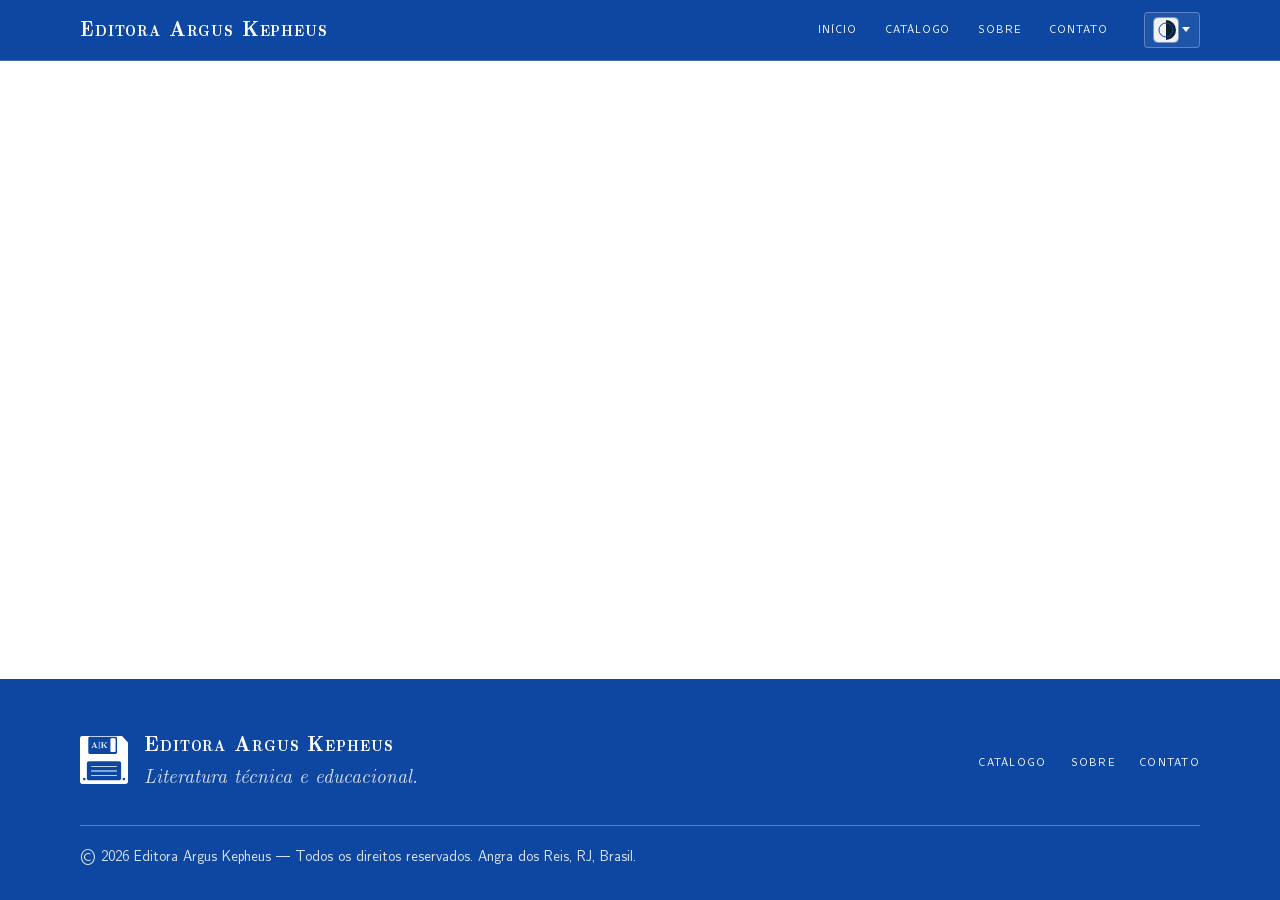
==== index.html @ 398a3d9f "deploy: Argus-Kepheus/Press@363796b1de26382252e4a324aa58e0ba7912597e" ====
<!DOCTYPE html>
<html lang="pt-BR"> <!-- Updated dynamically at runtime -->
    <head>
        <meta charset="UTF-8">
        <meta name="viewport" content="width=device-width, initial-scale=1.0, viewport-fit=cover">
        <title>Argus Kepheus — Editora</title> <!-- Replaced dynamically at runtime -->

        <!-- Favicon: registered logo (blue variant) plus raster icons for iOS/PWA -->
        <link rel="icon" type="image/svg+xml" href="images/logo/argus-kepheus-custom.svg">
        <link rel="apple-touch-icon" href="images/icons/apple-touch-icon.png">

        <!-- PWA manifest ("Add to Home Screen") -->
        <link rel="manifest" href="manifest.json">
        <meta name="theme-color" content="#0d47a1">

        <!-- Page styles -->
        <link rel="stylesheet" href="assets/style-RNMQGKUJ.css">

        <!-- SEO metadata -->
        <meta name="description" content="Editora Argus Kepheus: literatura técnica e editorial multidomínio."> <!-- Extended dynamically at runtime -->
        <meta property="og:title" content="Argus Kepheus — Editora"> <!-- Social sharing title -->
        <meta property="og:description" content="Conheça a Editora Argus Kepheus e seu catálogo."> <!-- Extended dynamically at runtime -->
        <meta property="og:type" content="website">
        <meta property="og:url" content="https://www.arguskepheus.com.br/">
        <link rel="canonical" href="https://www.arguskepheus.com.br/"> <!-- Updated dynamically at runtime -->
        <meta http-equiv="Content-Security-Policy" content="default-src 'self'; script-src 'self'; style-src 'self'; img-src 'self' data:; connect-src 'self'; worker-src 'self'; base-uri 'self'; object-src 'none';">
    </head>

    <body id="top">
        <a href="#main-content" class="skip-link" data-i18n="aria.skipToContent">Pular para o conteúdo</a>

        <!-- Dynamic header mount point -->
        <div id="header-placeholder"></div>

        <!-- Main page content -->
        <main class="content" id="main-content">
            <!-- Loading indicator -->
            <div class="loading" id="loading-indicator" data-i18n="ui.loading">Loading...</div>
        </main>

        <!-- Dynamic footer mount point -->
        <div id="footer-placeholder"></div>

        <!-- Component bootstrap -->
        <script type="module" src="assets/app-AHIV7DQA.js"></script>

        <!-- Main module script -->
        <script type="module" src="assets/app-DAOIRHNA.js"></script>
    </body>
</html>
---- assets/style-RNMQGKUJ.css ----
@font-face{font-family:"AK Serif";src:url("./fonts/ak-serif-regular-latin-QQMLFXBS.woff2") format("woff2");font-weight:400;font-style:normal;font-display:swap;unicode-range:U+0000-017F,U+0192,U+0218-021B,U+02BB-02BC,U+02C6,U+02DA,U+02DC,U+2000-206F,U+20AC,U+2122,U+2190-2193,U+2212,U+2215}@font-face{font-family:"AK Serif";src:url("./fonts/ak-serif-italic-latin-J3IQ5EN5.woff2") format("woff2");font-weight:400;font-style:italic;font-display:swap;unicode-range:U+0000-017F,U+0192,U+0218-021B,U+02BB-02BC,U+02C6,U+02DA,U+02DC,U+2000-206F,U+20AC,U+2122,U+2190-2193,U+2212,U+2215}@font-face{font-family:"AK Serif";src:url("./fonts/ak-serif-bold-latin-FSRUMDVN.woff2") format("woff2");font-weight:700;font-style:normal;font-display:swap;unicode-range:U+0000-017F,U+0192,U+0218-021B,U+02BB-02BC,U+02C6,U+02DA,U+02DC,U+2000-206F,U+20AC,U+2122,U+2190-2193,U+2212,U+2215}@font-face{font-family:"AK Serif";src:url("./fonts/ak-serif-regular-cyrillic-6IJMGDPD.woff2") format("woff2");font-weight:400;font-style:normal;font-display:swap;unicode-range:U+0400-045F,U+0490-0491,U+04B0-04B1,U+2116}@font-face{font-family:"AK Serif";src:url("./fonts/ak-serif-italic-cyrillic-FEYLFIZD.woff2") format("woff2");font-weight:400;font-style:italic;font-display:swap;unicode-range:U+0400-045F,U+0490-0491,U+04B0-04B1,U+2116}@font-face{font-family:"AK Serif";src:url("./fonts/ak-serif-bold-cyrillic-PW3BB5UE.woff2") format("woff2");font-weight:700;font-style:normal;font-display:swap;unicode-range:U+0400-045F,U+0490-0491,U+04B0-04B1,U+2116}@font-face{font-family:AK Sans;src:url("./fonts/ak-sans-regular-latin-7YNH2YFG.woff2") format("woff2");font-weight:400;font-style:normal;font-display:swap;unicode-range:U+0000-017F,U+0192,U+0218-021B,U+02BB-02BC,U+02C6,U+02DA,U+02DC,U+2000-206F,U+20AC,U+2122,U+2190-2193,U+2212,U+2215}@font-face{font-family:AK Sans;src:url("./fonts/ak-sans-bold-latin-XYQLF2LA.woff2") format("woff2");font-weight:700;font-style:normal;font-display:swap;unicode-range:U+0000-017F,U+0192,U+0218-021B,U+02BB-02BC,U+02C6,U+02DA,U+02DC,U+2000-206F,U+20AC,U+2122,U+2190-2193,U+2212,U+2215}@font-face{font-family:AK Sans;src:url("./fonts/ak-sans-regular-cyrillic-YHYHMRT5.woff2") format("woff2");font-weight:400;font-style:normal;font-display:swap;unicode-range:U+0400-045F,U+0490-0491,U+04B0-04B1,U+2116}@font-face{font-family:AK Sans;src:url("./fonts/ak-sans-bold-cyrillic-6ENB52MI.woff2") format("woff2");font-weight:700;font-style:normal;font-display:swap;unicode-range:U+0400-045F,U+0490-0491,U+04B0-04B1,U+2116}@font-face{font-family:"AK Serif";src:url("./fonts/ak-hebrew-regular-DSQHPUNE.woff2") format("woff2");font-weight:400;font-style:normal;font-display:swap;unicode-range:U+0590-05FF,U+200C-2010,U+20AA,U+25CC,U+FB1D-FB4F}@font-face{font-family:"AK Serif";src:url("./fonts/ak-hebrew-bold-33ZOLTG5.woff2") format("woff2");font-weight:700;font-style:normal;font-display:swap;unicode-range:U+0590-05FF,U+200C-2010,U+20AA,U+25CC,U+FB1D-FB4F}@font-face{font-family:AK Sans;src:url("./fonts/ak-hebrew-regular-DSQHPUNE.woff2") format("woff2");font-weight:400;font-style:normal;font-display:swap;unicode-range:U+0590-05FF,U+200C-2010,U+20AA,U+25CC,U+FB1D-FB4F}@font-face{font-family:AK Sans;src:url("./fonts/ak-hebrew-bold-33ZOLTG5.woff2") format("woff2");font-weight:700;font-style:normal;font-display:swap;unicode-range:U+0590-05FF,U+200C-2010,U+20AA,U+25CC,U+FB1D-FB4F}:root{--brand-azul-argus: #0d47a1;--brand-azul-capa: #1565c0;--brand-azul-medio: #1976d2;--brand-azul-monograma: #005bc8;--brand-ceu: #83c4f8;--brand-tinta: #2b2d42;--brand-grafite: #495057;--brand-papel: #f8f9fa;--brand-verde: #00a86b;--brand-branco: #ffffff}:root,:root[data-palette=editora]{color-scheme:light;--color-background: #ffffff;--color-surface: var(--brand-papel);--color-surface-muted: #e8eff8;--color-text-primary: var(--brand-tinta);--color-text-secondary: var(--brand-grafite);--color-primary: var(--brand-azul-argus);--color-primary-hover: #0a3a85;--color-on-primary: #ffffff;--color-accent: #00794d;--color-rule: var(--brand-azul-argus);--color-border: #d5dce5;--color-shadow: rgba(13, 71, 161, .14);--color-link: var(--brand-azul-monograma);--color-link-hover: var(--brand-azul-argus);--color-danger: #c62828;--color-danger-surface: #fdeceb;--color-danger-border: #f3c9c5;--color-info: #0277bd;--color-success: #2e7d32;--cover-band: var(--brand-azul-argus);--cover-top: var(--brand-azul-capa);--cover-middle: var(--brand-azul-medio);--cover-bottom: #5ea0e1;--cover-text: #ffffff;--cover-accent: var(--brand-ceu)}:root[data-palette=editora-dark]{color-scheme:dark;--color-background: #0b1628;--color-surface: #12223a;--color-surface-muted: #1a3050;--color-text-primary: #e9eef6;--color-text-secondary: #b4c2d6;--color-primary: var(--brand-ceu);--color-primary-hover: #a9d6fb;--color-on-primary: #0b1628;--color-accent: #4fd1a0;--color-rule: var(--brand-ceu);--color-border: #2a3f5e;--color-shadow: rgba(0, 0, 0, .45);--color-link: #9ccffa;--color-link-hover: #c6e4fd;--color-danger: #ffb4ab;--color-danger-surface: #3b1512;--color-danger-border: #7c2f29;--color-info: #8ecaff;--color-success: #7edba5;--cover-band: #0a2a5c;--cover-top: #0d2b5e;--cover-middle: var(--brand-azul-argus);--cover-bottom: var(--brand-azul-capa);--cover-text: #ffffff;--cover-accent: var(--brand-ceu)}:root[data-palette=classic]{color-scheme:light;--color-background: #ffffff;--color-surface: #f3f7fb;--color-surface-muted: #e8f0fa;--color-text-primary: #1a1a1a;--color-text-secondary: #2c3e50;--color-primary: #075284;--color-primary-hover: #063f66;--color-on-primary: #ffffff;--color-border: #c8d6e5;--color-shadow: rgba(2, 35, 66, .16);--color-link: #0044cc;--color-link-hover: #002288;--color-danger: #c62828;--color-danger-surface: #ffebee;--color-danger-border: #ffcdd2;--color-info: #245ba7;--color-success: #257a4a;--color-accent: var(--color-success);--color-rule: var(--color-primary);--cover-band: #063f66;--cover-top: #075284;--cover-middle: #1f6a9e;--cover-bottom: #6aa6cf;--cover-text: #ffffff;--cover-accent: #9fd0f0}:root[data-palette=alternative]{color-scheme:light;--color-background: #ffffff;--color-surface: #f5f6f2;--color-surface-muted: #e8ece0;--color-text-primary: #202124;--color-text-secondary: #3f4a3d;--color-primary: #315b46;--color-primary-hover: #244735;--color-on-primary: #ffffff;--color-border: #cdd6c4;--color-shadow: rgba(32, 33, 36, .16);--color-link: #245ba7;--color-link-hover: #173f78;--color-danger: #a43b35;--color-danger-surface: #fff0ed;--color-danger-border: #f3c6bf;--color-info: #245ba7;--color-success: #315b46;--color-accent: var(--color-success);--color-rule: var(--color-primary);--cover-band: #244735;--cover-top: #315b46;--cover-middle: #467559;--cover-bottom: #8fb59d;--cover-text: #ffffff;--cover-accent: #b9e2c6}:root[data-palette=editorial]{color-scheme:light;--color-background: #fbfaf7;--color-surface: #f2efe7;--color-surface-muted: #e8e2d3;--color-text-primary: #221f1a;--color-text-secondary: #4a443c;--color-primary: #8a3324;--color-primary-hover: #6f2717;--color-on-primary: #ffffff;--color-border: #ddd4c0;--color-shadow: rgba(34, 31, 26, .16);--color-link: #1f4e63;--color-link-hover: #143544;--color-danger: #a13327;--color-danger-surface: #fbeae7;--color-danger-border: #f0c9c2;--color-info: #2b6777;--color-success: #3c6e44;--color-accent: var(--color-success);--color-rule: var(--color-primary);--cover-band: #5c2014;--cover-top: #8a3324;--cover-middle: #a04a38;--cover-bottom: #d69a88;--cover-text: #ffffff;--cover-accent: #f3c9b6}:root[data-palette=blueprint]{color-scheme:light;--color-background: #ffffff;--color-surface: #eef3f8;--color-surface-muted: #dce6f0;--color-text-primary: #10202e;--color-text-secondary: #2c4a63;--color-primary: #0b3d6b;--color-primary-hover: #082c4d;--color-on-primary: #ffffff;--color-border: #b9cddc;--color-shadow: rgba(11, 40, 66, .16);--color-link: #0a4f8c;--color-link-hover: #073a67;--color-danger: #b3261e;--color-danger-surface: #fdeceb;--color-danger-border: #f3c9c5;--color-info: #1f6fa8;--color-success: #256b45;--color-accent: var(--color-success);--color-rule: var(--color-primary);--cover-band: #082c4d;--cover-top: #0b3d6b;--cover-middle: #1f5a8c;--cover-bottom: #7ea9cf;--cover-text: #ffffff;--cover-accent: #9adcf0}:root[data-palette=classic-dark]{color-scheme:dark;--color-background: #121212;--color-surface: #1d2630;--color-surface-muted: #243241;--color-text-primary: #f2f5f7;--color-text-secondary: #cbd7e3;--color-primary: #2f6ea6;--color-primary-hover: #3f82bf;--color-on-primary: #ffffff;--color-border: #3a4a5a;--color-shadow: rgba(0, 0, 0, .45);--color-link: #ffd966;--color-link-hover: #ffe799;--color-danger: #ffb4ab;--color-danger-surface: #3b1512;--color-danger-border: #7c2f29;--color-info: #8ecaff;--color-success: #7edba5;--color-accent: var(--color-success);--color-rule: var(--color-primary);--color-primary-text: #8ecaff;--cover-band: #0f1e2c;--cover-top: #17324d;--cover-middle: #2f6ea6;--cover-bottom: #3f82bf;--cover-text: #ffffff;--cover-accent: #ffd966}:root[data-palette=alternative-dark]{color-scheme:dark;--color-background: #101512;--color-surface: #1b241f;--color-surface-muted: #26332c;--color-text-primary: #f0f5f1;--color-text-secondary: #c9d8ce;--color-primary: #7fbd97;--color-primary-hover: #96d2ad;--color-on-primary: #102016;--color-border: #3b4d42;--color-shadow: rgba(0, 0, 0, .48);--color-link: #9fc7ff;--color-link-hover: #c1dcff;--color-danger: #ffb7ad;--color-danger-surface: #3a1714;--color-danger-border: #7f342d;--color-info: #9fc7ff;--color-success: #92d7aa;--color-accent: var(--color-success);--color-rule: var(--color-primary);--cover-band: #0c1a12;--cover-top: #1b3326;--cover-middle: #2d5640;--cover-bottom: #4f8a68;--cover-text: #ffffff;--cover-accent: #7fbd97}:root[data-palette=editorial-dark]{color-scheme:dark;--color-background: #171411;--color-surface: #241f1a;--color-surface-muted: #332b23;--color-text-primary: #f7f1e8;--color-text-secondary: #dacdbd;--color-primary: #d68a72;--color-primary-hover: #e7a18b;--color-on-primary: #2b110b;--color-border: #514236;--color-shadow: rgba(0, 0, 0, .5);--color-link: #8ed4e6;--color-link-hover: #b4e5f0;--color-danger: #ffb5aa;--color-danger-surface: #3b1712;--color-danger-border: #7f352c;--color-info: #8ed4e6;--color-success: #a3d59a;--color-accent: var(--color-success);--color-rule: var(--color-primary);--cover-band: #1f0f0a;--cover-top: #3d1c13;--cover-middle: #6f2717;--cover-bottom: #9c4a35;--cover-text: #ffffff;--cover-accent: #d68a72}:root[data-palette=blueprint-dark]{color-scheme:dark;--color-background: #0a1622;--color-surface: #122335;--color-surface-muted: #1a3149;--color-text-primary: #eaf3fb;--color-text-secondary: #b9d3e8;--color-primary: #7ec8e3;--color-primary-hover: #9adcf0;--color-on-primary: #062133;--color-border: #2c4a63;--color-shadow: rgba(0, 0, 0, .5);--color-link: #ffd166;--color-link-hover: #ffdf94;--color-danger: #ffb4ab;--color-danger-surface: #3b1512;--color-danger-border: #7c2f29;--color-info: #8ecaff;--color-success: #7edba5;--color-accent: var(--color-success);--color-rule: var(--color-primary);--cover-band: #061524;--cover-top: #0b2a45;--cover-middle: #0b3d6b;--cover-bottom: #1f5a8c;--cover-text: #ffffff;--cover-accent: #7ec8e3}@media(prefers-color-scheme:dark){:root:not([data-palette]){color-scheme:dark;--color-background: #0b1628;--color-surface: #12223a;--color-surface-muted: #1a3050;--color-text-primary: #e9eef6;--color-text-secondary: #b4c2d6;--color-primary: var(--brand-ceu);--color-primary-hover: #a9d6fb;--color-on-primary: #0b1628;--color-accent: #4fd1a0;--color-rule: var(--brand-ceu);--color-border: #2a3f5e;--color-shadow: rgba(0, 0, 0, .45);--color-link: #9ccffa;--color-link-hover: #c6e4fd;--color-danger: #ffb4ab;--color-danger-surface: #3b1512;--color-danger-border: #7c2f29;--color-info: #8ecaff;--color-success: #7edba5;--cover-band: #0a2a5c;--cover-top: #0d2b5e;--cover-middle: var(--brand-azul-argus);--cover-bottom: var(--brand-azul-capa);--cover-text: #ffffff;--cover-accent: var(--brand-ceu)}}@media(forced-colors:active){:root,:root[data-palette]{--color-background: Canvas;--color-surface: Canvas;--color-surface-muted: ButtonFace;--color-text-primary: CanvasText;--color-text-secondary: CanvasText;--color-primary: Highlight;--color-primary-hover: Highlight;--color-on-primary: HighlightText;--color-accent: CanvasText;--color-rule: CanvasText;--color-border: ButtonBorder;--color-shadow: transparent;--color-link: LinkText;--color-link-hover: LinkText;--color-danger: Mark;--color-danger-surface: Canvas;--color-danger-border: Mark;--color-info: Highlight;--color-success: Highlight;--cover-band: Canvas;--cover-top: Canvas;--cover-middle: Canvas;--cover-bottom: Canvas;--cover-text: CanvasText;--cover-accent: CanvasText}}:root{--color-primary-text: var(--color-primary);--cor-primaria: var(--color-primary);--cor-secundaria: var(--color-text-secondary);--cor-hover: var(--color-surface-muted);--cor-hover-light: var(--color-surface);--cor-hover-dark: var(--color-primary-hover);--cor-ativa: var(--color-primary);--cor-texto: var(--color-text-primary);--cor-fundo: var(--color-background);--cor-destaque: var(--color-primary-hover);--cor-link: var(--color-link);--cor-link-hover: var(--color-link-hover);--cor-branco: var(--color-on-primary);--cor-texto-claro: var(--color-on-primary);--cor-shadow: var(--color-shadow);--cor-borda: var(--color-border);--fonte-base: 1.9rem;--fonte-pequena: 1.5rem;--fonte-grande: 2.4rem;--fonte-serifa: "AK Serif", "CMU Serif", "Latin Modern Roman", "Noto Serif", "Times New Roman", serif;--fonte-sans: "AK Sans", "CMU Sans Serif", "Latin Modern Sans", "Noto Sans", "Helvetica Neue", Arial, sans-serif;--fonte-primaria: var(--fonte-serifa);--fonte-secundaria: var(--fonte-sans);--largura-texto: 68ch;--largura-pagina: 1120px;--espacamento-base: 1rem;--espacamento-pequeno: .4rem;--espacamento-grande: 2.4rem;--espacamento-secao: 7.2rem;--raio: 3px;--transicao-rapida: .2s ease-in-out}*{margin:0%;padding:0;box-sizing:border-box;border:0 solid transparent}html{font-size:62.5%;scroll-behavior:smooth;-webkit-text-size-adjust:100%}body{font-size:var(--fonte-base);line-height:1.6;font-kerning:normal;font-feature-settings:"kern","liga";text-rendering:optimizeLegibility;background-color:var(--cor-fundo);color:var(--cor-texto);font-family:var(--fonte-primaria);min-height:100vh;display:flex;flex-direction:column;margin:0;padding:0}h1,h2,h3{font-family:var(--fonte-serifa);font-weight:700;color:var(--color-text-primary);line-height:1.15;margin-bottom:1.2rem;overflow-wrap:break-word;text-wrap:balance}h1{font-size:clamp(3.4rem,5vw,5.2rem);letter-spacing:-.01em}h2{font-size:clamp(2.6rem,3.2vw,3.4rem)}h3{font-size:2.2rem}p,li{margin-bottom:1.2rem;overflow-wrap:break-word;hyphens:auto}.kicker{font-family:var(--fonte-serifa);font-variant-caps:all-small-caps;font-size:1.9rem;letter-spacing:.08em;color:var(--color-text-secondary);margin-bottom:.8rem}.wordmark{font-family:var(--fonte-serifa);font-variant-caps:small-caps;font-weight:700;letter-spacing:.04em}.lede{font-size:2.2rem;line-height:1.55;color:var(--color-text-secondary);max-width:var(--largura-texto)}.subtitle{font-style:italic}.rule{display:block;width:100%;height:0;border-top:1px solid var(--color-rule);margin:2rem 0}a{color:var(--color-link);text-decoration:underline;text-decoration-thickness:1px;text-underline-offset:.18em;transition:color var(--transicao-rapida)}a:hover{color:var(--color-link-hover)}strong,b{font-weight:700}em,i{font-style:italic}.numeral{font-variant-numeric:oldstyle-nums}:lang(he) .subtitle,:lang(he) em,:lang(ja) .subtitle,:lang(ja) em,:lang(ko) .subtitle,:lang(ko) em{font-style:normal}:lang(he) .kicker,:lang(ja) .kicker,:lang(ko) .kicker,:lang(he) .cover-hero h1,:lang(ja) .cover-hero h1,:lang(ko) .cover-hero h1{letter-spacing:0}.site-header{--color-on-primary: var(--cover-text);background-color:var(--cover-band);color:var(--cover-text);padding:.8rem 2.4rem;padding-top:calc(.8rem + env(safe-area-inset-top,0px));padding-left:calc(2.4rem + env(safe-area-inset-left,0px));padding-right:calc(2.4rem + env(safe-area-inset-right,0px));position:fixed;top:0;inset-inline:0;z-index:1000;border-bottom:1px solid color-mix(in srgb,var(--cover-text) 22%,transparent)}.header-content{width:100%;max-width:var(--largura-pagina);margin:0 auto;display:grid;grid-template-columns:auto 1fr auto;align-items:center;gap:2.4rem}.site-brand{display:flex;align-items:center;gap:1rem;color:inherit;text-decoration:none;white-space:nowrap}.site-brand:hover{color:inherit}.site-brand-name{font-size:2.1rem;line-height:1}.hidden{display:none}.site-nav ul{display:flex;list-style:none;gap:.4rem;justify-content:end;align-items:center;margin:0}.site-nav li{margin:0}.site-nav ul li a,.nav-link{display:block;font-family:var(--fonte-sans);font-size:1.6rem;letter-spacing:.06em;font-variant-caps:all-small-caps;color:var(--cover-text);text-decoration:none;padding:.8rem 1.2rem;border-bottom:2px solid transparent;transition:border-color var(--transicao-rapida),background-color var(--transicao-rapida)}.site-nav ul li a:hover,.nav-link:hover{color:var(--cover-text);border-bottom-color:color-mix(in srgb,var(--cover-text) 55%,transparent)}.site-nav ul li a.active,.nav-link.active{border-bottom-color:var(--cover-accent)}.hamburger{display:none;cursor:pointer;background:none;border:none;color:var(--cover-text);font-size:2.6rem;line-height:1;padding:.4rem}.page-header{max-width:var(--largura-texto);margin-bottom:4.8rem}.page-header .lede{margin-top:.4rem}.section{margin-top:var(--espacamento-secao)}.section-title{display:flex;align-items:baseline;gap:1.6rem;padding-bottom:1rem;margin-bottom:2.8rem;border-bottom:1px solid var(--color-rule)}.page-container.home-page{padding-top:0}.cover-hero{position:relative;color:var(--cover-text);background:linear-gradient(90deg,var(--cover-band) 0 5.6rem,transparent 5.6rem),linear-gradient(170deg,var(--cover-top) 0%,var(--cover-middle) 55%,var(--cover-bottom) 100%);overflow:hidden}[dir=rtl] .cover-hero{background:linear-gradient(270deg,var(--cover-band) 0 5.6rem,transparent 5.6rem),linear-gradient(190deg,var(--cover-top) 0%,var(--cover-middle) 55%,var(--cover-bottom) 100%)}.cover-hero:before{content:"";position:absolute;inset-block:0;inset-inline-start:4rem;width:3px;background:linear-gradient(180deg,var(--cover-text),color-mix(in srgb,var(--cover-text) 60%,transparent))}.cover-hero-inner{max-width:var(--largura-pagina);margin:0 auto;padding-block:8rem 8.8rem;padding-inline:9.6rem 2.4rem;display:grid;grid-template-columns:minmax(0,1.4fr) minmax(0,1fr);gap:6.4rem;align-items:center}.cover-hero .kicker{color:color-mix(in srgb,var(--cover-text) 88%,transparent)}.cover-hero .rule{border-top-color:color-mix(in srgb,var(--cover-text) 85%,transparent);margin:1.6rem 0}.cover-hero h1{color:var(--cover-text);text-transform:uppercase;letter-spacing:.04em;font-size:clamp(3.6rem,6vw,6.4rem);line-height:1.05;margin:0}.cover-hero .subtitle{font-size:clamp(2rem,2.2vw,2.4rem);line-height:1.45;margin:0 0 3.2rem;max-width:34em}.cta-buttons{display:flex;flex-wrap:wrap;gap:1.2rem}.cover-hero-book{justify-self:center;display:block;width:min(100%,30rem);text-decoration:none}.book-cover{display:block;width:100%;height:auto;aspect-ratio:600 / 849;border-radius:2px;box-shadow:0 .2rem .4rem #0000002e,0 1.8rem 4rem #03143259}.cover-hero-book .book-cover{transform:rotate(2deg);transition:transform .3s ease}.cover-hero-book:hover .book-cover{transform:rotate(0) translateY(-4px)}.cover-hero-caption{margin-top:1.6rem;text-align:center;font-family:var(--fonte-sans);font-size:1.5rem;color:var(--cover-text)}.principles{display:grid;grid-template-columns:repeat(3,minmax(0,1fr));gap:4rem;list-style:none;counter-reset:principle}.principle{counter-increment:principle;border-top:1px solid var(--color-rule);padding-top:1.6rem;margin:0}.principle:before{content:counter(principle,decimal-leading-zero);display:block;font-family:var(--fonte-sans);font-size:1.5rem;letter-spacing:.1em;color:var(--color-primary-text);margin-bottom:.8rem}.principle h3{font-size:2.3rem}.principle p{color:var(--color-text-secondary);margin:0}.feature{display:grid;grid-template-columns:22rem minmax(0,1fr);gap:4.8rem;align-items:center;padding:4.8rem;background:var(--color-surface);border-inline-start:6px solid var(--color-primary)}.feature .book-cover{box-shadow:0 1rem 2.4rem var(--color-shadow)}.feature h3{font-size:clamp(2.4rem,2.8vw,3rem)}.book-list{display:grid;gap:6.4rem}.book-entry{display:grid;grid-template-columns:26rem minmax(0,1fr);gap:4.8rem;align-items:start}.book-entry h2{font-size:clamp(2.6rem,3vw,3.4rem);margin-bottom:.4rem}.book-entry .subtitle{font-size:2.1rem;color:var(--color-text-secondary);margin-bottom:2rem}.book-abstract{max-width:var(--largura-texto);margin:2rem 0 2.4rem}.colophon{display:grid;grid-template-columns:max-content minmax(0,1fr);gap:.6rem 2.4rem;font-family:var(--fonte-sans);font-size:1.6rem;padding:1.6rem 0;border-block:1px solid var(--color-border);max-width:52rem}.colophon dt{font-variant-caps:all-small-caps;letter-spacing:.08em;color:var(--color-text-secondary)}.colophon dd{margin:0;color:var(--color-text-primary)}.book-links{display:flex;flex-wrap:wrap;gap:1rem}.book-links-label{width:100%;font-family:var(--fonte-sans);font-size:1.5rem;color:var(--color-text-secondary);margin:0}.css-cover{container-type:inline-size;position:relative;display:flex;flex-direction:column;gap:.6em;padding:11% 9% 9% 20%;color:#fff;background:linear-gradient(90deg,var(--brand-azul-argus) 0 9%,transparent 9%),linear-gradient(180deg,#387cc9 0%,#5ea0e1 55%,var(--brand-ceu) 100%);overflow:hidden;font-family:var(--fonte-serifa)}.css-cover:before{content:"";position:absolute;inset-block:0;inset-inline-start:11.5%;width:1.2%;background:#ffffffe6}.css-cover-series{font-size:4.2cqw;font-variant-caps:all-small-caps;letter-spacing:.06em;border-top:1px solid rgba(255,255,255,.85);padding-top:.6em}.css-cover-title{font-size:8.6cqw;font-weight:700;line-height:1.1;text-transform:uppercase;letter-spacing:.02em;overflow-wrap:anywhere;padding-bottom:.5em;border-bottom:1px solid rgba(255,255,255,.85)}.css-cover-subtitle{font-size:4.6cqw;font-style:italic;line-height:1.35}.css-cover-author{font-size:5cqw;font-weight:700;margin-top:.6em}.css-cover-publisher{margin-top:auto;align-self:end;font-size:3.8cqw;font-weight:700;font-variant-caps:small-caps;letter-spacing:.04em;color:var(--brand-azul-argus)}.catalog-filters{display:flex;flex-wrap:wrap;gap:.8rem;margin-bottom:1.6rem}.filter-btn{font-family:var(--fonte-sans);font-size:1.5rem;padding:.6rem 1.4rem;border:1px solid var(--color-border);border-radius:999px;background:transparent;color:var(--color-text-primary);cursor:pointer;transition:background-color var(--transicao-rapida),border-color var(--transicao-rapida)}.filter-btn:hover{border-color:var(--color-primary-text)}.filter-btn[aria-pressed=true]{background:var(--color-primary);border-color:var(--color-primary);color:var(--color-on-primary)}.catalog-section{margin-top:4.8rem}.book-title{font-size:clamp(2.6rem,3vw,3.4rem);margin-bottom:.4rem}.book-area{font-family:var(--fonte-sans);font-size:1.4rem;font-variant-caps:all-small-caps;letter-spacing:.1em;color:var(--color-primary-text);margin-bottom:.4rem}.placeholder-note{font-family:var(--fonte-sans);font-size:1.5rem;color:var(--color-text-secondary);margin:-1.6rem 0 2.8rem}.book-grid{display:grid;grid-template-columns:repeat(auto-fill,minmax(22rem,1fr));gap:4rem 3.2rem}.book-card{display:flex;flex-direction:column;gap:1.6rem}.book-card[hidden],.book-entry[hidden],.catalog-section[hidden]{display:none}.book-card .book-cover{box-shadow:0 .8rem 2rem var(--color-shadow)}.book-card-title{font-size:2.1rem;margin-bottom:.2rem}.book-card .subtitle{font-size:1.7rem;line-height:1.4;color:var(--color-text-secondary);margin-bottom:.8rem}.book-status{font-family:var(--fonte-sans);font-size:1.4rem;color:var(--color-text-secondary);margin-bottom:.8rem}.book-details summary{font-family:var(--fonte-sans);font-size:1.5rem;color:var(--color-link);cursor:pointer}.book-details p{font-size:1.7rem;margin-top:.8rem}.book-subjects{font-family:var(--fonte-sans);font-size:1.4rem;color:var(--color-text-secondary)}.upcoming-list{list-style:none;display:grid;grid-template-columns:repeat(4,minmax(0,1fr));gap:3.2rem;margin-bottom:3.2rem}.upcoming-item{margin:0}.upcoming-link{display:flex;flex-direction:column;gap:1.2rem;text-decoration:none;color:var(--color-text-primary)}.upcoming-link .book-cover{box-shadow:0 .8rem 2rem var(--color-shadow);transition:transform var(--transicao-rapida)}.upcoming-link:hover .book-cover{transform:translateY(-4px)}.upcoming-title{font-weight:700;font-size:1.8rem;line-height:1.25}.prose{max-width:var(--largura-texto)}.domain-list{list-style:none;display:grid;gap:0}.domain{display:grid;grid-template-columns:12rem minmax(0,1fr);gap:2.4rem;align-items:baseline;padding:2rem 0;border-bottom:1px solid var(--color-border);margin:0}.domain-count{font-family:var(--fonte-sans);font-variant-caps:all-small-caps;font-size:1.7rem;letter-spacing:.08em;color:var(--color-primary-text);margin:0}.domain h3{font-size:2.2rem;margin-bottom:.4rem}.domain p{color:var(--color-text-secondary);margin:0}.contact-card{max-width:56rem;padding:3.2rem;background:var(--color-surface);border-inline-start:6px solid var(--color-primary)}.contact-card .kicker{margin-bottom:.4rem}.contact-email{font-size:clamp(2rem,2.6vw,2.6rem);word-break:break-word}.contact-note{margin-top:1.6rem;font-size:1.6rem;color:var(--color-text-secondary)}.home-page .reveal{transform:translateY(16px);transition:transform .5s ease}.home-page .reveal.animate-in{transform:translateY(0)}@media(prefers-reduced-motion:reduce){.home-page .reveal,.cover-hero-book .book-cover{transform:none;transition:none}}@media(max-width:56em){.cover-hero-inner{grid-template-columns:minmax(0,1fr);padding-block:5.6rem 6.4rem;padding-inline:7.2rem 2.4rem;gap:4.8rem}.cover-hero{background:linear-gradient(90deg,var(--cover-band) 0 3.2rem,transparent 3.2rem),linear-gradient(170deg,var(--cover-top) 0%,var(--cover-middle) 60%,var(--cover-bottom) 100%)}[dir=rtl] .cover-hero{background:linear-gradient(270deg,var(--cover-band) 0 3.2rem,transparent 3.2rem),linear-gradient(190deg,var(--cover-top) 0%,var(--cover-middle) 60%,var(--cover-bottom) 100%)}.cover-hero:before{inset-inline-start:2.2rem;width:2px}.cover-hero-book{width:min(70%,24rem)}.principles,.feature,.book-entry{grid-template-columns:minmax(0,1fr);gap:2.4rem}.feature{padding:2.8rem 2.4rem}.feature .book-cover,.book-entry .book-cover{width:min(60%,22rem)}.upcoming-list{grid-template-columns:repeat(2,minmax(0,1fr));gap:2.4rem}}@media(max-width:40em){.cover-hero-inner{padding-block:4.8rem 5.6rem;padding-inline:5.2rem 1.6rem}.page-container{padding-inline:1.6rem}.domain{grid-template-columns:minmax(0,1fr);gap:.4rem}.colophon{grid-template-columns:minmax(0,1fr);gap:0}.colophon dd{margin-bottom:.8rem}}.palette-switcher{position:relative;margin:0;padding:0;display:flex;justify-content:flex-end;align-items:center}.palette-toggle{width:5.6rem;height:3.6rem;display:inline-flex;align-items:center;justify-content:center;gap:.45rem;padding:.35rem .55rem;border:1px solid color-mix(in srgb,var(--color-on-primary) 28%,transparent);border-radius:var(--espacamento-pequeno);background:color-mix(in srgb,var(--color-on-primary) 8%,transparent);cursor:pointer;transition:background-color var(--transicao-rapida),border-color var(--transicao-rapida)}.palette-toggle:hover,.palette-toggle[aria-expanded=true]{background-color:var(--color-shadow);border-color:color-mix(in srgb,var(--color-on-primary) 45%,transparent)}.palette-toggle-arrow{width:0;height:0;border-inline-start:.4rem solid transparent;border-inline-end:.4rem solid transparent;border-top:.5rem solid currentColor;color:var(--color-on-primary);transition:transform var(--transicao-rapida)}.palette-toggle[aria-expanded=true] .palette-toggle-arrow{transform:rotate(180deg)}.palette-options{position:absolute;top:calc(100% + .45rem);inset-inline-start:50%;inset-inline-end:auto;transform:translate(var(--popover-center-shift, -50%));z-index:250;display:none;grid-template-columns:3.2rem;gap:.35rem;padding:.45rem;border-radius:var(--espacamento-pequeno);background:var(--color-primary-hover);box-shadow:0 .8rem 1.6rem var(--color-shadow)}.palette-switcher.open .palette-options{display:grid}[dir=rtl] .palette-options{--popover-center-shift: 50%}.palette-btn{width:3.2rem;height:3.2rem;background:none;border:1px solid transparent;cursor:pointer;margin:0;padding:.25rem;display:flex;align-items:center;justify-content:center;border-radius:var(--espacamento-pequeno);transition:background-color var(--transicao-rapida),filter var(--transicao-rapida),border-color var(--transicao-rapida);filter:brightness(85%)}.palette-btn:hover,.palette-btn:focus-visible{background-color:var(--color-shadow);filter:brightness(100%)}.palette-btn.active{border-color:color-mix(in srgb,var(--color-on-primary) 60%,transparent);filter:brightness(100%)}.palette-icon{width:2.4rem;height:2.4rem;display:block;object-fit:cover;border-radius:.35rem;outline:1px solid color-mix(in srgb,var(--color-on-primary) 40%,transparent)}@media(max-width:768px){.palette-options{inset-inline-start:50%;inset-inline-end:auto;transform:translate(var(--popover-center-shift, -50%));grid-template-columns:3rem}}.site-footer{background-color:var(--cover-band);color:var(--cover-text);padding:4.8rem 2.4rem 3.2rem;padding-bottom:calc(3.2rem + env(safe-area-inset-bottom,0px));margin-top:auto}.footer-content{max-width:var(--largura-pagina);margin:0 auto;display:grid;grid-template-columns:minmax(0,1fr) auto;gap:3.2rem;align-items:center}.footer-brand{display:flex;align-items:center;gap:1.6rem}.footer-logo{width:4.8rem;height:4.8rem;flex:none}.footer-wordmark{font-size:2.2rem;margin:0}.footer-tagline{font-style:italic;margin:0;color:color-mix(in srgb,var(--cover-text) 85%,transparent)}.footer-nav ul{display:flex;gap:2.4rem;list-style:none}.footer-nav li{margin:0}.footer-nav a{font-family:var(--fonte-sans);font-variant-caps:all-small-caps;letter-spacing:.08em;font-size:1.6rem;color:var(--cover-text);text-decoration:none}.footer-nav a:hover{color:var(--cover-text);text-decoration:underline}.copyright{grid-column:1 / -1;margin:0;padding-top:2rem;border-top:1px solid color-mix(in srgb,var(--cover-text) 30%,transparent);font-family:var(--fonte-sans);font-size:1.4rem;color:color-mix(in srgb,var(--cover-text) 85%,transparent)}@media(max-width:40em){.footer-content{grid-template-columns:minmax(0,1fr)}.footer-nav ul{flex-wrap:wrap;gap:1.6rem}}body{overflow-x:clip}.content{flex:1;width:100%;margin-top:var(--header-height, 0px)}.page-container{width:100%;max-width:var(--largura-pagina);margin:0 auto;padding:var(--espacamento-secao) 2.4rem}.full-bleed{width:100vw;margin-inline:calc(50% - 50vw)}.loading{display:flex;justify-content:center;align-items:center;height:200px;font-size:var(--fonte-grande);font-style:italic;color:var(--color-text-secondary)}.error-container{text-align:center;padding:var(--espacamento-grande)}.error-message{background-color:var(--color-danger-surface);border:1px solid var(--color-danger-border);border-radius:var(--raio);padding:var(--espacamento-grande);margin:var(--espacamento-grande) 0}.error-message h2{color:var(--color-danger)}.btn{display:inline-block;font-family:var(--fonte-sans);font-size:1.7rem;font-weight:700;letter-spacing:.06em;font-variant-caps:all-small-caps;padding:1.1rem 2.4rem;border:1px solid transparent;border-radius:var(--raio);text-decoration:none;cursor:pointer;transition:background-color var(--transicao-rapida),color var(--transicao-rapida),border-color var(--transicao-rapida)}.btn.primary{background-color:var(--color-primary);color:var(--color-on-primary)}.btn.primary:hover{background-color:var(--color-primary-hover);color:var(--color-on-primary)}.btn.secondary,.btn.outline{background-color:transparent;border-color:var(--color-primary-text);color:var(--color-primary-text)}.btn.secondary:hover,.btn.outline:hover{background-color:var(--color-surface-muted);color:var(--color-primary-text)}.on-cover .btn.primary{background-color:var(--cover-text);color:var(--cover-band)}.on-cover .btn.primary:hover{background-color:color-mix(in srgb,var(--cover-text) 88%,var(--cover-accent));color:var(--cover-band)}.on-cover .btn.secondary{border-color:var(--cover-text);color:var(--cover-text)}.on-cover .btn.secondary:hover{background-color:color-mix(in srgb,var(--cover-text) 14%,transparent);color:var(--cover-text)}@media(prefers-reduced-motion:reduce){html{scroll-behavior:auto}*{transition:none!important;animation:none!important}}.sr-only{position:absolute;width:1px;height:1px;padding:0;margin:-1px;overflow:hidden;clip:rect(0,0,0,0);white-space:nowrap;border:0}:focus-visible{outline:3px solid var(--cor-ativa);outline-offset:2px}.skip-link{position:absolute;top:-48px;inset-inline-start:12px;z-index:1000;padding:8px 12px;border-radius:4px;background-color:var(--cor-primaria);color:var(--cor-branco);text-decoration:none}.skip-link:focus{top:12px}@media(forced-colors:active){.btn{border:1px solid ButtonText}a{text-decoration:underline}.lang-btn.active{border:2px solid ButtonText}}@media(max-width:56em){html.menu-open,body.menu-open{overflow:hidden;overscroll-behavior:none}.site-header{padding-left:calc(1.2rem + env(safe-area-inset-left,0px));padding-right:calc(1.6rem + env(safe-area-inset-right,0px))}.header-content{grid-template-columns:auto minmax(0,1fr) auto;gap:1rem}.hamburger{display:block;grid-column:1;grid-row:1}.site-brand{grid-column:2;grid-row:1;min-width:0}.palette-switcher{grid-column:3;grid-row:1;justify-self:end}.site-nav{grid-column:1 / -1;grid-row:2;width:100%}.site-nav ul{display:none;flex-direction:column;align-items:stretch;position:absolute;background-color:var(--cover-band);width:100%;inset-inline-start:0;top:100%;padding:.8rem 1.6rem 1.6rem;padding-bottom:calc(1.6rem + env(safe-area-inset-bottom,0px));border-bottom:1px solid color-mix(in srgb,var(--cover-text) 22%,transparent);box-shadow:0 1rem 2rem var(--color-shadow);z-index:100}.site-nav ul.show{display:flex}.site-nav ul li a,.nav-link{font-size:1.9rem;padding:1.2rem .4rem;border-bottom:1px solid color-mix(in srgb,var(--cover-text) 15%,transparent)}.site-nav ul li a.active,.nav-link.active{border-bottom-color:var(--cover-accent)}.palette-toggle{width:5.2rem;height:3.4rem;min-height:0}.palette-icon{width:2.2rem;height:2.2rem}}@media(max-width:40em){:root{--fonte-base: 1.8rem;--espacamento-secao: 4.8rem}.site-brand-name{font-size:1.8rem}.site-brand-prefix{display:none}.btn{display:block;width:100%;text-align:center}}.back-to-top-container{display:flex;justify-content:center;margin:3rem 0 1rem}.back-to-top-button{display:inline-flex;align-items:center;padding:.8rem 1.6rem;background-color:transparent;color:var(--color-text-secondary);border:1px solid var(--color-border);border-radius:var(--raio);text-decoration:none;font-family:var(--fonte-sans);font-size:1.5rem;transition:all .3s ease;box-shadow:0 2px 5px var(--color-shadow)}.back-to-top-button:hover,.back-to-top-button:focus{background-color:var(--color-primary);color:var(--color-on-primary);transform:translateY(-3px);box-shadow:0 4px 8px var(--color-shadow)}.back-to-top-button .arrow-up{margin-inline-end:.5rem;font-size:1.2em}.back-to-top-fixed{position:fixed;bottom:calc(2rem + env(safe-area-inset-bottom,0px));inset-inline-end:2rem;width:4.4rem;height:4.4rem;border-radius:var(--raio);background-color:var(--color-primary);color:var(--color-on-primary);display:flex;align-items:center;justify-content:center;text-decoration:none;box-shadow:0 2px 10px var(--color-shadow);opacity:0;visibility:hidden;transition:all .3s ease;z-index:1000}.back-to-top-fixed.visible{opacity:1;visibility:visible}[dir=ltr] .back-to-top-fixed{right:calc(2rem + env(safe-area-inset-right,0px))}[dir=rtl] .back-to-top-fixed{left:calc(2rem + env(safe-area-inset-left,0px))}.back-to-top-fixed .arrow-up{font-size:2rem;line-height:1}.back-to-top-fixed .button-text{display:none}@media(max-width:768px){.back-to-top-fixed{bottom:calc(1.5rem + env(safe-area-inset-bottom,0px));inset-inline-end:1.5rem;width:4rem;height:4rem}[dir=ltr] .back-to-top-fixed{right:calc(1.5rem + env(safe-area-inset-right,0px))}[dir=rtl] .back-to-top-fixed{left:calc(1.5rem + env(safe-area-inset-left,0px))}}
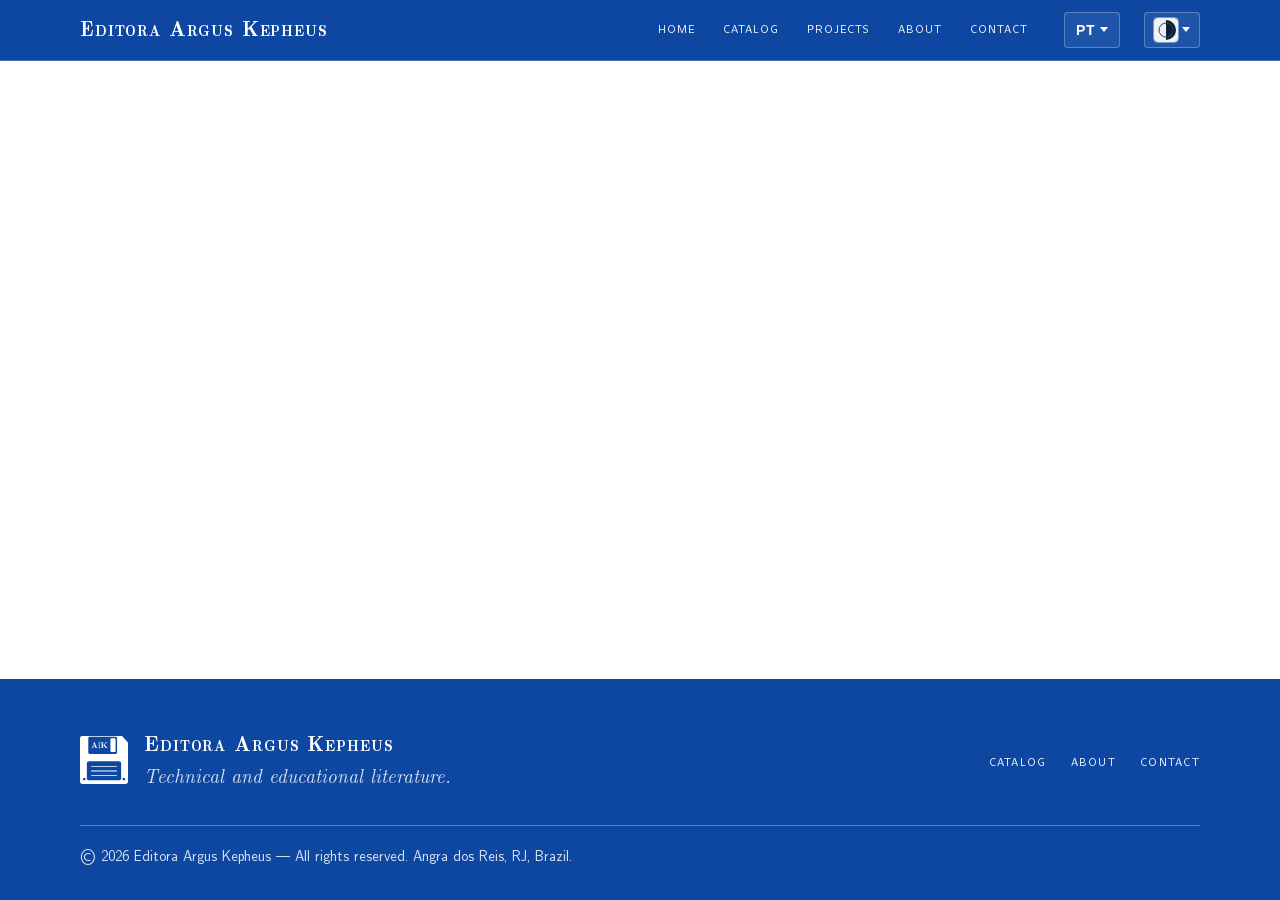
==== commit ebf8258a: "deploy: Argus-Kepheus/Press@3fea4a5075a139564ab6acef378602f7a5d030ff" ====
--- a/index.html
+++ b/index.html
@@ -14,7 +14,7 @@
         <meta name="theme-color" content="#0d47a1">
 
         <!-- Page styles -->
-        <link rel="stylesheet" href="assets/style-RNMQGKUJ.css">
+        <link rel="stylesheet" href="assets/style-C6GFTSXD.css">
 
         <!-- SEO metadata -->
         <meta name="description" content="Editora Argus Kepheus: literatura técnica e editorial multidomínio."> <!-- Extended dynamically at runtime -->
@@ -45,6 +45,6 @@
         <script type="module" src="assets/app-AHIV7DQA.js"></script>
 
         <!-- Main module script -->
-        <script type="module" src="assets/app-DAOIRHNA.js"></script>
+        <script type="module" src="assets/app-3737LYOR.js"></script>
     </body>
 </html>
--- a/assets/style-C6GFTSXD.css
+++ b/assets/style-C6GFTSXD.css
@@ -0,0 +1 @@
+@font-face{font-family:"AK Serif";src:url("./fonts/ak-serif-regular-latin-QQMLFXBS.woff2") format("woff2");font-weight:400;font-style:normal;font-display:swap;unicode-range:U+0000-017F,U+0192,U+0218-021B,U+02BB-02BC,U+02C6,U+02DA,U+02DC,U+2000-206F,U+20AC,U+2122,U+2190-2193,U+2212,U+2215}@font-face{font-family:"AK Serif";src:url("./fonts/ak-serif-italic-latin-J3IQ5EN5.woff2") format("woff2");font-weight:400;font-style:italic;font-display:swap;unicode-range:U+0000-017F,U+0192,U+0218-021B,U+02BB-02BC,U+02C6,U+02DA,U+02DC,U+2000-206F,U+20AC,U+2122,U+2190-2193,U+2212,U+2215}@font-face{font-family:"AK Serif";src:url("./fonts/ak-serif-bold-latin-FSRUMDVN.woff2") format("woff2");font-weight:700;font-style:normal;font-display:swap;unicode-range:U+0000-017F,U+0192,U+0218-021B,U+02BB-02BC,U+02C6,U+02DA,U+02DC,U+2000-206F,U+20AC,U+2122,U+2190-2193,U+2212,U+2215}@font-face{font-family:"AK Serif";src:url("./fonts/ak-serif-regular-cyrillic-6IJMGDPD.woff2") format("woff2");font-weight:400;font-style:normal;font-display:swap;unicode-range:U+0400-045F,U+0490-0491,U+04B0-04B1,U+2116}@font-face{font-family:"AK Serif";src:url("./fonts/ak-serif-italic-cyrillic-FEYLFIZD.woff2") format("woff2");font-weight:400;font-style:italic;font-display:swap;unicode-range:U+0400-045F,U+0490-0491,U+04B0-04B1,U+2116}@font-face{font-family:"AK Serif";src:url("./fonts/ak-serif-bold-cyrillic-PW3BB5UE.woff2") format("woff2");font-weight:700;font-style:normal;font-display:swap;unicode-range:U+0400-045F,U+0490-0491,U+04B0-04B1,U+2116}@font-face{font-family:AK Sans;src:url("./fonts/ak-sans-regular-latin-7YNH2YFG.woff2") format("woff2");font-weight:400;font-style:normal;font-display:swap;unicode-range:U+0000-017F,U+0192,U+0218-021B,U+02BB-02BC,U+02C6,U+02DA,U+02DC,U+2000-206F,U+20AC,U+2122,U+2190-2193,U+2212,U+2215}@font-face{font-family:AK Sans;src:url("./fonts/ak-sans-bold-latin-XYQLF2LA.woff2") format("woff2");font-weight:700;font-style:normal;font-display:swap;unicode-range:U+0000-017F,U+0192,U+0218-021B,U+02BB-02BC,U+02C6,U+02DA,U+02DC,U+2000-206F,U+20AC,U+2122,U+2190-2193,U+2212,U+2215}@font-face{font-family:AK Sans;src:url("./fonts/ak-sans-regular-cyrillic-YHYHMRT5.woff2") format("woff2");font-weight:400;font-style:normal;font-display:swap;unicode-range:U+0400-045F,U+0490-0491,U+04B0-04B1,U+2116}@font-face{font-family:AK Sans;src:url("./fonts/ak-sans-bold-cyrillic-6ENB52MI.woff2") format("woff2");font-weight:700;font-style:normal;font-display:swap;unicode-range:U+0400-045F,U+0490-0491,U+04B0-04B1,U+2116}@font-face{font-family:"AK Serif";src:url("./fonts/ak-hebrew-regular-DSQHPUNE.woff2") format("woff2");font-weight:400;font-style:normal;font-display:swap;unicode-range:U+0590-05FF,U+200C-2010,U+20AA,U+25CC,U+FB1D-FB4F}@font-face{font-family:"AK Serif";src:url("./fonts/ak-hebrew-bold-33ZOLTG5.woff2") format("woff2");font-weight:700;font-style:normal;font-display:swap;unicode-range:U+0590-05FF,U+200C-2010,U+20AA,U+25CC,U+FB1D-FB4F}@font-face{font-family:"AK Serif";src:url("./fonts/ak-ja-regular-E7TKBPTM.woff2") format("woff2");font-weight:400;font-style:normal;font-display:swap;unicode-range:U+3000-30FF,U+3400-4DBF,U+4E00-9FFF,U+FF00-FFEF}@font-face{font-family:"AK Serif";src:url("./fonts/ak-ja-bold-V46ZHUAP.woff2") format("woff2");font-weight:700;font-style:normal;font-display:swap;unicode-range:U+3000-30FF,U+3400-4DBF,U+4E00-9FFF,U+FF00-FFEF}@font-face{font-family:"AK Serif";src:url("./fonts/ak-ko-regular-YRPG4HP3.woff2") format("woff2");font-weight:400;font-style:normal;font-display:swap;unicode-range:U+1100-11FF,U+3130-318F,U+AC00-D7AF}@font-face{font-family:"AK Serif";src:url("./fonts/ak-ko-bold-LB6JBTQM.woff2") format("woff2");font-weight:700;font-style:normal;font-display:swap;unicode-range:U+1100-11FF,U+3130-318F,U+AC00-D7AF}@font-face{font-family:AK Sans;src:url("./fonts/ak-hebrew-regular-DSQHPUNE.woff2") format("woff2");font-weight:400;font-style:normal;font-display:swap;unicode-range:U+0590-05FF,U+200C-2010,U+20AA,U+25CC,U+FB1D-FB4F}@font-face{font-family:AK Sans;src:url("./fonts/ak-hebrew-bold-33ZOLTG5.woff2") format("woff2");font-weight:700;font-style:normal;font-display:swap;unicode-range:U+0590-05FF,U+200C-2010,U+20AA,U+25CC,U+FB1D-FB4F}@font-face{font-family:AK Sans;src:url("./fonts/ak-ja-regular-E7TKBPTM.woff2") format("woff2");font-weight:400;font-style:normal;font-display:swap;unicode-range:U+3000-30FF,U+3400-4DBF,U+4E00-9FFF,U+FF00-FFEF}@font-face{font-family:AK Sans;src:url("./fonts/ak-ja-bold-V46ZHUAP.woff2") format("woff2");font-weight:700;font-style:normal;font-display:swap;unicode-range:U+3000-30FF,U+3400-4DBF,U+4E00-9FFF,U+FF00-FFEF}@font-face{font-family:AK Sans;src:url("./fonts/ak-ko-regular-YRPG4HP3.woff2") format("woff2");font-weight:400;font-style:normal;font-display:swap;unicode-range:U+1100-11FF,U+3130-318F,U+AC00-D7AF}@font-face{font-family:AK Sans;src:url("./fonts/ak-ko-bold-LB6JBTQM.woff2") format("woff2");font-weight:700;font-style:normal;font-display:swap;unicode-range:U+1100-11FF,U+3130-318F,U+AC00-D7AF}:root{--brand-azul-argus: #0d47a1;--brand-azul-capa: #1565c0;--brand-azul-medio: #1976d2;--brand-azul-monograma: #005bc8;--brand-ceu: #83c4f8;--brand-tinta: #2b2d42;--brand-grafite: #495057;--brand-papel: #f8f9fa;--brand-verde: #00a86b;--brand-branco: #ffffff}:root,:root[data-palette=editora]{color-scheme:light;--color-background: #ffffff;--color-surface: var(--brand-papel);--color-surface-muted: #e8eff8;--color-text-primary: var(--brand-tinta);--color-text-secondary: var(--brand-grafite);--color-primary: var(--brand-azul-argus);--color-primary-hover: #0a3a85;--color-on-primary: #ffffff;--color-accent: #00794d;--color-rule: var(--brand-azul-argus);--color-border: #d5dce5;--color-shadow: rgba(13, 71, 161, .14);--color-link: var(--brand-azul-monograma);--color-link-hover: var(--brand-azul-argus);--color-danger: #c62828;--color-danger-surface: #fdeceb;--color-danger-border: #f3c9c5;--color-info: #0277bd;--color-success: #2e7d32;--cover-band: var(--brand-azul-argus);--cover-top: var(--brand-azul-capa);--cover-middle: var(--brand-azul-medio);--cover-bottom: #5ea0e1;--cover-text: #ffffff;--cover-accent: var(--brand-ceu)}:root[data-palette=editora-dark]{color-scheme:dark;--color-background: #0b1628;--color-surface: #12223a;--color-surface-muted: #1a3050;--color-text-primary: #e9eef6;--color-text-secondary: #b4c2d6;--color-primary: var(--brand-ceu);--color-primary-hover: #a9d6fb;--color-on-primary: #0b1628;--color-accent: #4fd1a0;--color-rule: var(--brand-ceu);--color-border: #2a3f5e;--color-shadow: rgba(0, 0, 0, .45);--color-link: #9ccffa;--color-link-hover: #c6e4fd;--color-danger: #ffb4ab;--color-danger-surface: #3b1512;--color-danger-border: #7c2f29;--color-info: #8ecaff;--color-success: #7edba5;--cover-band: #0a2a5c;--cover-top: #0d2b5e;--cover-middle: var(--brand-azul-argus);--cover-bottom: var(--brand-azul-capa);--cover-text: #ffffff;--cover-accent: var(--brand-ceu)}:root[data-palette=classic]{color-scheme:light;--color-background: #ffffff;--color-surface: #f3f7fb;--color-surface-muted: #e8f0fa;--color-text-primary: #1a1a1a;--color-text-secondary: #2c3e50;--color-primary: #075284;--color-primary-hover: #063f66;--color-on-primary: #ffffff;--color-border: #c8d6e5;--color-shadow: rgba(2, 35, 66, .16);--color-link: #0044cc;--color-link-hover: #002288;--color-danger: #c62828;--color-danger-surface: #ffebee;--color-danger-border: #ffcdd2;--color-info: #245ba7;--color-success: #257a4a;--color-accent: var(--color-success);--color-rule: var(--color-primary);--cover-band: #063f66;--cover-top: #075284;--cover-middle: #1f6a9e;--cover-bottom: #6aa6cf;--cover-text: #ffffff;--cover-accent: #9fd0f0}:root[data-palette=alternative]{color-scheme:light;--color-background: #ffffff;--color-surface: #f5f6f2;--color-surface-muted: #e8ece0;--color-text-primary: #202124;--color-text-secondary: #3f4a3d;--color-primary: #315b46;--color-primary-hover: #244735;--color-on-primary: #ffffff;--color-border: #cdd6c4;--color-shadow: rgba(32, 33, 36, .16);--color-link: #245ba7;--color-link-hover: #173f78;--color-danger: #a43b35;--color-danger-surface: #fff0ed;--color-danger-border: #f3c6bf;--color-info: #245ba7;--color-success: #315b46;--color-accent: var(--color-success);--color-rule: var(--color-primary);--cover-band: #244735;--cover-top: #315b46;--cover-middle: #467559;--cover-bottom: #8fb59d;--cover-text: #ffffff;--cover-accent: #b9e2c6}:root[data-palette=editorial]{color-scheme:light;--color-background: #fbfaf7;--color-surface: #f2efe7;--color-surface-muted: #e8e2d3;--color-text-primary: #221f1a;--color-text-secondary: #4a443c;--color-primary: #8a3324;--color-primary-hover: #6f2717;--color-on-primary: #ffffff;--color-border: #ddd4c0;--color-shadow: rgba(34, 31, 26, .16);--color-link: #1f4e63;--color-link-hover: #143544;--color-danger: #a13327;--color-danger-surface: #fbeae7;--color-danger-border: #f0c9c2;--color-info: #2b6777;--color-success: #3c6e44;--color-accent: var(--color-success);--color-rule: var(--color-primary);--cover-band: #5c2014;--cover-top: #8a3324;--cover-middle: #a04a38;--cover-bottom: #d69a88;--cover-text: #ffffff;--cover-accent: #f3c9b6}:root[data-palette=blueprint]{color-scheme:light;--color-background: #ffffff;--color-surface: #eef3f8;--color-surface-muted: #dce6f0;--color-text-primary: #10202e;--color-text-secondary: #2c4a63;--color-primary: #0b3d6b;--color-primary-hover: #082c4d;--color-on-primary: #ffffff;--color-border: #b9cddc;--color-shadow: rgba(11, 40, 66, .16);--color-link: #0a4f8c;--color-link-hover: #073a67;--color-danger: #b3261e;--color-danger-surface: #fdeceb;--color-danger-border: #f3c9c5;--color-info: #1f6fa8;--color-success: #256b45;--color-accent: var(--color-success);--color-rule: var(--color-primary);--cover-band: #082c4d;--cover-top: #0b3d6b;--cover-middle: #1f5a8c;--cover-bottom: #7ea9cf;--cover-text: #ffffff;--cover-accent: #9adcf0}:root[data-palette=classic-dark]{color-scheme:dark;--color-background: #121212;--color-surface: #1d2630;--color-surface-muted: #243241;--color-text-primary: #f2f5f7;--color-text-secondary: #cbd7e3;--color-primary: #2f6ea6;--color-primary-hover: #3f82bf;--color-on-primary: #ffffff;--color-border: #3a4a5a;--color-shadow: rgba(0, 0, 0, .45);--color-link: #ffd966;--color-link-hover: #ffe799;--color-danger: #ffb4ab;--color-danger-surface: #3b1512;--color-danger-border: #7c2f29;--color-info: #8ecaff;--color-success: #7edba5;--color-accent: var(--color-success);--color-rule: var(--color-primary);--color-primary-text: #8ecaff;--cover-band: #0f1e2c;--cover-top: #17324d;--cover-middle: #2f6ea6;--cover-bottom: #3f82bf;--cover-text: #ffffff;--cover-accent: #ffd966}:root[data-palette=alternative-dark]{color-scheme:dark;--color-background: #101512;--color-surface: #1b241f;--color-surface-muted: #26332c;--color-text-primary: #f0f5f1;--color-text-secondary: #c9d8ce;--color-primary: #7fbd97;--color-primary-hover: #96d2ad;--color-on-primary: #102016;--color-border: #3b4d42;--color-shadow: rgba(0, 0, 0, .48);--color-link: #9fc7ff;--color-link-hover: #c1dcff;--color-danger: #ffb7ad;--color-danger-surface: #3a1714;--color-danger-border: #7f342d;--color-info: #9fc7ff;--color-success: #92d7aa;--color-accent: var(--color-success);--color-rule: var(--color-primary);--cover-band: #0c1a12;--cover-top: #1b3326;--cover-middle: #2d5640;--cover-bottom: #4f8a68;--cover-text: #ffffff;--cover-accent: #7fbd97}:root[data-palette=editorial-dark]{color-scheme:dark;--color-background: #171411;--color-surface: #241f1a;--color-surface-muted: #332b23;--color-text-primary: #f7f1e8;--color-text-secondary: #dacdbd;--color-primary: #d68a72;--color-primary-hover: #e7a18b;--color-on-primary: #2b110b;--color-border: #514236;--color-shadow: rgba(0, 0, 0, .5);--color-link: #8ed4e6;--color-link-hover: #b4e5f0;--color-danger: #ffb5aa;--color-danger-surface: #3b1712;--color-danger-border: #7f352c;--color-info: #8ed4e6;--color-success: #a3d59a;--color-accent: var(--color-success);--color-rule: var(--color-primary);--cover-band: #1f0f0a;--cover-top: #3d1c13;--cover-middle: #6f2717;--cover-bottom: #9c4a35;--cover-text: #ffffff;--cover-accent: #d68a72}:root[data-palette=blueprint-dark]{color-scheme:dark;--color-background: #0a1622;--color-surface: #122335;--color-surface-muted: #1a3149;--color-text-primary: #eaf3fb;--color-text-secondary: #b9d3e8;--color-primary: #7ec8e3;--color-primary-hover: #9adcf0;--color-on-primary: #062133;--color-border: #2c4a63;--color-shadow: rgba(0, 0, 0, .5);--color-link: #ffd166;--color-link-hover: #ffdf94;--color-danger: #ffb4ab;--color-danger-surface: #3b1512;--color-danger-border: #7c2f29;--color-info: #8ecaff;--color-success: #7edba5;--color-accent: var(--color-success);--color-rule: var(--color-primary);--cover-band: #061524;--cover-top: #0b2a45;--cover-middle: #0b3d6b;--cover-bottom: #1f5a8c;--cover-text: #ffffff;--cover-accent: #7ec8e3}@media(prefers-color-scheme:dark){:root:not([data-palette]){color-scheme:dark;--color-background: #0b1628;--color-surface: #12223a;--color-surface-muted: #1a3050;--color-text-primary: #e9eef6;--color-text-secondary: #b4c2d6;--color-primary: var(--brand-ceu);--color-primary-hover: #a9d6fb;--color-on-primary: #0b1628;--color-accent: #4fd1a0;--color-rule: var(--brand-ceu);--color-border: #2a3f5e;--color-shadow: rgba(0, 0, 0, .45);--color-link: #9ccffa;--color-link-hover: #c6e4fd;--color-danger: #ffb4ab;--color-danger-surface: #3b1512;--color-danger-border: #7c2f29;--color-info: #8ecaff;--color-success: #7edba5;--cover-band: #0a2a5c;--cover-top: #0d2b5e;--cover-middle: var(--brand-azul-argus);--cover-bottom: var(--brand-azul-capa);--cover-text: #ffffff;--cover-accent: var(--brand-ceu)}}@media(forced-colors:active){:root,:root[data-palette]{--color-background: Canvas;--color-surface: Canvas;--color-surface-muted: ButtonFace;--color-text-primary: CanvasText;--color-text-secondary: CanvasText;--color-primary: Highlight;--color-primary-hover: Highlight;--color-on-primary: HighlightText;--color-accent: CanvasText;--color-rule: CanvasText;--color-border: ButtonBorder;--color-shadow: transparent;--color-link: LinkText;--color-link-hover: LinkText;--color-danger: Mark;--color-danger-surface: Canvas;--color-danger-border: Mark;--color-info: Highlight;--color-success: Highlight;--cover-band: Canvas;--cover-top: Canvas;--cover-middle: Canvas;--cover-bottom: Canvas;--cover-text: CanvasText;--cover-accent: CanvasText}}:root{--color-primary-text: var(--color-primary);--cor-primaria: var(--color-primary);--cor-secundaria: var(--color-text-secondary);--cor-hover: var(--color-surface-muted);--cor-hover-light: var(--color-surface);--cor-hover-dark: var(--color-primary-hover);--cor-ativa: var(--color-primary);--cor-texto: var(--color-text-primary);--cor-fundo: var(--color-background);--cor-destaque: var(--color-primary-hover);--cor-link: var(--color-link);--cor-link-hover: var(--color-link-hover);--cor-branco: var(--color-on-primary);--cor-texto-claro: var(--color-on-primary);--cor-shadow: var(--color-shadow);--cor-borda: var(--color-border);--fonte-base: 1.9rem;--fonte-pequena: 1.5rem;--fonte-grande: 2.4rem;--fonte-serifa: "AK Serif", "CMU Serif", "Latin Modern Roman", "Noto Serif", "Times New Roman", serif;--fonte-sans: "AK Sans", "CMU Sans Serif", "Latin Modern Sans", "Noto Sans", "Helvetica Neue", Arial, sans-serif;--fonte-primaria: var(--fonte-serifa);--fonte-secundaria: var(--fonte-sans);--largura-texto: 68ch;--largura-pagina: 1120px;--espacamento-base: 1rem;--espacamento-pequeno: .4rem;--espacamento-grande: 2.4rem;--espacamento-secao: 7.2rem;--raio: 3px;--transicao-rapida: .2s ease-in-out}*{margin:0%;padding:0;box-sizing:border-box;border:0 solid transparent}html{font-size:62.5%;scroll-behavior:smooth;-webkit-text-size-adjust:100%}body{font-size:var(--fonte-base);line-height:1.6;font-kerning:normal;font-feature-settings:"kern","liga";text-rendering:optimizeLegibility;background-color:var(--cor-fundo);color:var(--cor-texto);font-family:var(--fonte-primaria);min-height:100vh;display:flex;flex-direction:column;margin:0;padding:0}h1,h2,h3{font-family:var(--fonte-serifa);font-weight:700;color:var(--color-text-primary);line-height:1.15;margin-bottom:1.2rem;overflow-wrap:break-word;text-wrap:balance}h1{font-size:clamp(3.4rem,5vw,5.2rem);letter-spacing:-.01em}h2{font-size:clamp(2.6rem,3.2vw,3.4rem)}h3{font-size:2.2rem}p,li{margin-bottom:1.2rem;overflow-wrap:break-word;hyphens:auto}.kicker{font-family:var(--fonte-serifa);font-variant-caps:all-small-caps;font-size:1.9rem;letter-spacing:.08em;color:var(--color-text-secondary);margin-bottom:.8rem}.wordmark{font-family:var(--fonte-serifa);font-variant-caps:small-caps;font-weight:700;letter-spacing:.04em}.lede{font-size:2.2rem;line-height:1.55;color:var(--color-text-secondary);max-width:var(--largura-texto)}.subtitle{font-style:italic}.rule{display:block;width:100%;height:0;border-top:1px solid var(--color-rule);margin:2rem 0}a{color:var(--color-link);text-decoration:underline;text-decoration-thickness:1px;text-underline-offset:.18em;transition:color var(--transicao-rapida)}a:hover{color:var(--color-link-hover)}strong,b{font-weight:700}em,i{font-style:italic}.numeral{font-variant-numeric:oldstyle-nums}:lang(he) .subtitle,:lang(he) em,:lang(ja) .subtitle,:lang(ja) em,:lang(ko) .subtitle,:lang(ko) em{font-style:normal}:lang(he) .kicker,:lang(ja) .kicker,:lang(ko) .kicker,:lang(he) .cover-hero h1,:lang(ja) .cover-hero h1,:lang(ko) .cover-hero h1{letter-spacing:0}.site-header{--color-on-primary: var(--cover-text);background-color:var(--cover-band);color:var(--cover-text);padding:.8rem 2.4rem;padding-top:calc(.8rem + env(safe-area-inset-top,0px));padding-left:calc(2.4rem + env(safe-area-inset-left,0px));padding-right:calc(2.4rem + env(safe-area-inset-right,0px));position:fixed;top:0;inset-inline:0;z-index:1000;border-bottom:1px solid color-mix(in srgb,var(--cover-text) 22%,transparent)}.header-content{width:100%;max-width:var(--largura-pagina);margin:0 auto;display:grid;grid-template-columns:auto 1fr auto auto;align-items:center;gap:2.4rem}.site-brand{display:flex;align-items:center;gap:1rem;color:inherit;text-decoration:none;white-space:nowrap}.site-brand:hover{color:inherit}.site-brand-name{font-size:2.1rem;line-height:1}.hidden{display:none}.site-nav ul{display:flex;list-style:none;gap:.4rem;justify-content:end;align-items:center;margin:0}.site-nav li{margin:0}.site-nav ul li a,.nav-link{display:block;font-family:var(--fonte-sans);font-size:1.6rem;letter-spacing:.06em;font-variant-caps:all-small-caps;color:var(--cover-text);text-decoration:none;padding:.8rem 1.2rem;border-bottom:2px solid transparent;transition:border-color var(--transicao-rapida),background-color var(--transicao-rapida)}.site-nav ul li a:hover,.nav-link:hover{color:var(--cover-text);border-bottom-color:color-mix(in srgb,var(--cover-text) 55%,transparent)}.site-nav ul li a.active,.nav-link.active{border-bottom-color:var(--cover-accent)}.hamburger{display:none;cursor:pointer;background:none;border:none;color:var(--cover-text);font-size:2.6rem;line-height:1;padding:.4rem}.page-header{max-width:var(--largura-texto);margin-bottom:4.8rem}.page-header .lede{margin-top:.4rem}.section{margin-top:var(--espacamento-secao)}.section-title{display:flex;align-items:baseline;gap:1.6rem;padding-bottom:1rem;margin-bottom:2.8rem;border-bottom:1px solid var(--color-rule)}.page-container.home-page{padding-top:0}.cover-hero{position:relative;color:var(--cover-text);background:linear-gradient(90deg,var(--cover-band) 0 5.6rem,transparent 5.6rem),linear-gradient(170deg,var(--cover-top) 0%,var(--cover-middle) 55%,var(--cover-bottom) 100%);overflow:hidden}[dir=rtl] .cover-hero{background:linear-gradient(270deg,var(--cover-band) 0 5.6rem,transparent 5.6rem),linear-gradient(190deg,var(--cover-top) 0%,var(--cover-middle) 55%,var(--cover-bottom) 100%)}.cover-hero:before{content:"";position:absolute;inset-block:0;inset-inline-start:4rem;width:3px;background:linear-gradient(180deg,var(--cover-text),color-mix(in srgb,var(--cover-text) 60%,transparent))}.cover-hero-inner{max-width:var(--largura-pagina);margin:0 auto;padding-block:8rem 8.8rem;padding-inline:9.6rem 2.4rem;display:grid;grid-template-columns:minmax(0,1.4fr) minmax(0,1fr);gap:6.4rem;align-items:center}.cover-hero .kicker{color:color-mix(in srgb,var(--cover-text) 88%,transparent)}.cover-hero .rule{border-top-color:color-mix(in srgb,var(--cover-text) 85%,transparent);margin:1.6rem 0}.cover-hero h1{color:var(--cover-text);text-transform:uppercase;letter-spacing:.04em;font-size:clamp(3.6rem,6vw,6.4rem);line-height:1.05;margin:0}.cover-hero .subtitle{font-size:clamp(2rem,2.2vw,2.4rem);line-height:1.45;margin:0 0 3.2rem;max-width:34em}.cta-buttons{display:flex;flex-wrap:wrap;gap:1.2rem}.cover-hero-book{justify-self:center;display:block;width:min(100%,30rem);text-decoration:none}.book-cover{display:block;width:100%;height:auto;aspect-ratio:600 / 849;border-radius:2px;box-shadow:0 .2rem .4rem #0000002e,0 1.8rem 4rem #03143259}.cover-hero-book .book-cover{transform:rotate(2deg);transition:transform .3s ease}.cover-hero-book:hover .book-cover{transform:rotate(0) translateY(-4px)}.cover-hero-caption{margin-top:1.6rem;text-align:center;font-family:var(--fonte-sans);font-size:1.5rem;color:var(--cover-text)}.principles{display:grid;grid-template-columns:repeat(3,minmax(0,1fr));gap:4rem;list-style:none;counter-reset:principle}.principle{counter-increment:principle;border-top:1px solid var(--color-rule);padding-top:1.6rem;margin:0}.principle:before{content:counter(principle,decimal-leading-zero);display:block;font-family:var(--fonte-sans);font-size:1.5rem;letter-spacing:.1em;color:var(--color-primary-text);margin-bottom:.8rem}.principle h3{font-size:2.3rem}.principle p{color:var(--color-text-secondary);margin:0}.feature{display:grid;grid-template-columns:22rem minmax(0,1fr);gap:4.8rem;align-items:center;padding:4.8rem;background:var(--color-surface);border-inline-start:6px solid var(--color-primary)}.feature .book-cover{box-shadow:0 1rem 2.4rem var(--color-shadow)}.feature h3{font-size:clamp(2.4rem,2.8vw,3rem)}.book-list{display:grid;gap:6.4rem}.book-entry{display:grid;grid-template-columns:26rem minmax(0,1fr);gap:4.8rem;align-items:start}.book-entry h2{font-size:clamp(2.6rem,3vw,3.4rem);margin-bottom:.4rem}.book-entry .subtitle{font-size:2.1rem;color:var(--color-text-secondary);margin-bottom:2rem}.book-abstract{max-width:var(--largura-texto);margin:2rem 0 2.4rem}.colophon{display:grid;grid-template-columns:max-content minmax(0,1fr);gap:.6rem 2.4rem;font-family:var(--fonte-sans);font-size:1.6rem;padding:1.6rem 0;border-block:1px solid var(--color-border);max-width:52rem}.colophon dt{font-variant-caps:all-small-caps;letter-spacing:.08em;color:var(--color-text-secondary)}.colophon dd{margin:0;color:var(--color-text-primary)}.book-links{display:flex;flex-wrap:wrap;gap:1rem}.book-links-label{width:100%;font-family:var(--fonte-sans);font-size:1.5rem;color:var(--color-text-secondary);margin:0}.css-cover{container-type:inline-size;position:relative;display:flex;flex-direction:column;gap:.6em;padding:11% 9% 9% 20%;color:#fff;background:linear-gradient(90deg,var(--brand-azul-argus) 0 9%,transparent 9%),linear-gradient(180deg,#387cc9 0%,#5ea0e1 55%,var(--brand-ceu) 100%);overflow:hidden;font-family:var(--fonte-serifa)}.css-cover:before{content:"";position:absolute;inset-block:0;inset-inline-start:11.5%;width:1.2%;background:#ffffffe6}.css-cover-series{font-size:4.2cqw;font-variant-caps:all-small-caps;letter-spacing:.06em;border-top:1px solid rgba(255,255,255,.85);padding-top:.6em}.css-cover-title{font-size:8.6cqw;font-weight:700;line-height:1.1;text-transform:uppercase;letter-spacing:.02em;overflow-wrap:anywhere;padding-bottom:.5em;border-bottom:1px solid rgba(255,255,255,.85)}.css-cover-subtitle{font-size:4.6cqw;font-style:italic;line-height:1.35}.css-cover-author{font-size:5cqw;font-weight:700;margin-top:.6em}.css-cover-publisher{margin-top:auto;align-self:end;font-size:3.8cqw;font-weight:700;font-variant-caps:small-caps;letter-spacing:.04em;color:var(--brand-azul-argus)}.catalog-filters{display:flex;flex-wrap:wrap;gap:.8rem;margin-bottom:1.6rem}.filter-btn{font-family:var(--fonte-sans);font-size:1.5rem;padding:.6rem 1.4rem;border:1px solid var(--color-border);border-radius:999px;background:transparent;color:var(--color-text-primary);cursor:pointer;transition:background-color var(--transicao-rapida),border-color var(--transicao-rapida)}.filter-btn:hover{border-color:var(--color-primary-text)}.filter-btn[aria-pressed=true]{background:var(--color-primary);border-color:var(--color-primary);color:var(--color-on-primary)}.catalog-section{margin-top:4.8rem}.book-title{font-size:clamp(2.6rem,3vw,3.4rem);margin-bottom:.4rem}.book-area{font-family:var(--fonte-sans);font-size:1.4rem;font-variant-caps:all-small-caps;letter-spacing:.1em;color:var(--color-primary-text);margin-bottom:.4rem}.placeholder-note{font-family:var(--fonte-sans);font-size:1.5rem;color:var(--color-text-secondary);margin:-1.6rem 0 2.8rem}.book-grid{display:grid;grid-template-columns:repeat(auto-fill,minmax(22rem,1fr));gap:4rem 3.2rem}.book-card{display:flex;flex-direction:column;gap:1.6rem}.book-card[hidden],.book-entry[hidden],.catalog-section[hidden]{display:none}.book-card .book-cover{box-shadow:0 .8rem 2rem var(--color-shadow)}.book-card-title{font-size:2.1rem;margin-bottom:.2rem}.book-card .subtitle{font-size:1.7rem;line-height:1.4;color:var(--color-text-secondary);margin-bottom:.8rem}.book-status{font-family:var(--fonte-sans);font-size:1.4rem;color:var(--color-text-secondary);margin-bottom:.8rem}.book-details summary{font-family:var(--fonte-sans);font-size:1.5rem;color:var(--color-link);cursor:pointer}.book-details p{font-size:1.7rem;margin-top:.8rem}.book-subjects{font-family:var(--fonte-sans);font-size:1.4rem;color:var(--color-text-secondary)}.book-note{font-family:var(--fonte-sans);font-size:1.5rem;line-height:1.5;border-inline-start:3px solid var(--color-primary);padding-inline-start:1rem;margin-bottom:.8rem}.book-back-cover-link{display:block;margin-top:1.2rem}.book-back-cover{display:block;width:100%;height:auto;box-shadow:0 .8rem 2rem var(--color-shadow)}.upcoming-list{list-style:none;display:grid;grid-template-columns:repeat(4,minmax(0,1fr));gap:3.2rem;margin-bottom:3.2rem}.upcoming-item{margin:0}.upcoming-link{display:flex;flex-direction:column;gap:1.2rem;text-decoration:none;color:var(--color-text-primary)}.upcoming-link .book-cover{box-shadow:0 .8rem 2rem var(--color-shadow);transition:transform var(--transicao-rapida)}.upcoming-link:hover .book-cover{transform:translateY(-4px)}.upcoming-title{font-weight:700;font-size:1.8rem;line-height:1.25}.prose{max-width:var(--largura-texto)}.domain-list{list-style:none;display:grid;gap:0}.domain{display:grid;grid-template-columns:12rem minmax(0,1fr);gap:2.4rem;align-items:baseline;padding:2rem 0;border-bottom:1px solid var(--color-border);margin:0}.domain-count{font-family:var(--fonte-sans);font-variant-caps:all-small-caps;font-size:1.7rem;letter-spacing:.08em;color:var(--color-primary-text);margin:0}.domain h3{font-size:2.2rem;margin-bottom:.4rem}.domain p{color:var(--color-text-secondary);margin:0}.contact-card{max-width:56rem;padding:3.2rem;background:var(--color-surface);border-inline-start:6px solid var(--color-primary)}.contact-card .kicker{margin-bottom:.4rem}.contact-email{font-size:clamp(2rem,2.6vw,2.6rem);word-break:break-word}.contact-note{margin-top:1.6rem;font-size:1.6rem;color:var(--color-text-secondary)}.home-page .reveal{transform:translateY(16px);transition:transform .5s ease}.home-page .reveal.animate-in{transform:translateY(0)}@media(prefers-reduced-motion:reduce){.home-page .reveal,.cover-hero-book .book-cover{transform:none;transition:none}}@media(max-width:56em){.cover-hero-inner{grid-template-columns:minmax(0,1fr);padding-block:5.6rem 6.4rem;padding-inline:7.2rem 2.4rem;gap:4.8rem}.cover-hero{background:linear-gradient(90deg,var(--cover-band) 0 3.2rem,transparent 3.2rem),linear-gradient(170deg,var(--cover-top) 0%,var(--cover-middle) 60%,var(--cover-bottom) 100%)}[dir=rtl] .cover-hero{background:linear-gradient(270deg,var(--cover-band) 0 3.2rem,transparent 3.2rem),linear-gradient(190deg,var(--cover-top) 0%,var(--cover-middle) 60%,var(--cover-bottom) 100%)}.cover-hero:before{inset-inline-start:2.2rem;width:2px}.cover-hero-book{width:min(70%,24rem)}.principles,.feature,.book-entry{grid-template-columns:minmax(0,1fr);gap:2.4rem}.feature{padding:2.8rem 2.4rem}.feature .book-cover,.book-entry .book-cover{width:min(60%,22rem)}.upcoming-list{grid-template-columns:repeat(2,minmax(0,1fr));gap:2.4rem}}@media(max-width:40em){.cover-hero-inner{padding-block:4.8rem 5.6rem;padding-inline:5.2rem 1.6rem}.page-container{padding-inline:1.6rem}.domain{grid-template-columns:minmax(0,1fr);gap:.4rem}.colophon{grid-template-columns:minmax(0,1fr);gap:0}.colophon dd{margin-bottom:.8rem}}.lang-switcher{position:relative;margin-block:0;margin-inline-start:auto;margin-inline-end:0;padding:0;display:flex;justify-content:flex-end;align-items:center}.lang-toggle{width:5.6rem;height:3.6rem;display:inline-flex;align-items:center;justify-content:center;gap:.45rem;padding:.35rem .55rem;border:1px solid color-mix(in srgb,var(--color-on-primary) 28%,transparent);border-radius:var(--espacamento-pequeno);background:color-mix(in srgb,var(--color-on-primary) 8%,transparent);color:var(--color-on-primary);cursor:pointer;transition:background-color var(--transicao-rapida),border-color var(--transicao-rapida)}.lang-toggle:hover,.lang-toggle[aria-expanded=true]{background-color:var(--cor-shadow);border-color:color-mix(in srgb,var(--color-on-primary) 45%,transparent)}.lang-toggle-arrow{width:0;height:0;border-inline-start:.4rem solid transparent;border-inline-end:.4rem solid transparent;border-top:.5rem solid currentColor;color:var(--cor-texto-claro);transition:transform var(--transicao-rapida)}.lang-toggle[aria-expanded=true] .lang-toggle-arrow{transform:rotate(180deg)}.lang-options{position:absolute;top:calc(100% + .45rem);inset-inline-start:50%;inset-inline-end:auto;transform:translate(var(--popover-center-shift, -50%));z-index:250;display:none;grid-template-columns:4rem;gap:.35rem;padding:.45rem;border-radius:var(--espacamento-pequeno);background:var(--cor-secundaria);color:var(--color-background);box-shadow:0 .8rem 1.6rem var(--cor-shadow)}.lang-switcher.open .lang-options{display:grid}[dir=rtl] .lang-options{--popover-center-shift: 50%}.lang-btn{width:4rem;height:3.2rem;background:none;border:1px solid transparent;color:inherit;cursor:pointer;margin:0;padding:.25rem;display:flex;align-items:center;justify-content:center;border-radius:var(--espacamento-pequeno);transition:background-color var(--transicao-rapida),border-color var(--transicao-rapida),opacity var(--transicao-rapida);will-change:background-color;opacity:.7}.lang-btn:hover,.lang-btn:focus-visible{background-color:var(--cor-shadow);opacity:1}.lang-btn.active{border-color:color-mix(in srgb,var(--color-on-primary) 60%,transparent);opacity:1}.lang-btn[hidden]{display:none}.lang-badge{margin:0;padding:0;display:inline-block;font-size:1.3rem;font-weight:600;letter-spacing:.04em;line-height:1;color:currentColor;transition:transform var(--transicao-rapida);will-change:transform}.current-lang-badge{font-size:1.4rem}.lang-btn:hover .lang-badge{transform:scale(1.08)}.palette-switcher{position:relative;margin:0;padding:0;display:flex;justify-content:flex-end;align-items:center}.palette-toggle{width:5.6rem;height:3.6rem;display:inline-flex;align-items:center;justify-content:center;gap:.45rem;padding:.35rem .55rem;border:1px solid color-mix(in srgb,var(--color-on-primary) 28%,transparent);border-radius:var(--espacamento-pequeno);background:color-mix(in srgb,var(--color-on-primary) 8%,transparent);cursor:pointer;transition:background-color var(--transicao-rapida),border-color var(--transicao-rapida)}.palette-toggle:hover,.palette-toggle[aria-expanded=true]{background-color:var(--color-shadow);border-color:color-mix(in srgb,var(--color-on-primary) 45%,transparent)}.palette-toggle-arrow{width:0;height:0;border-inline-start:.4rem solid transparent;border-inline-end:.4rem solid transparent;border-top:.5rem solid currentColor;color:var(--color-on-primary);transition:transform var(--transicao-rapida)}.palette-toggle[aria-expanded=true] .palette-toggle-arrow{transform:rotate(180deg)}.palette-options{position:absolute;top:calc(100% + .45rem);inset-inline-start:50%;inset-inline-end:auto;transform:translate(var(--popover-center-shift, -50%));z-index:250;display:none;grid-template-columns:3.2rem;gap:.35rem;padding:.45rem;border-radius:var(--espacamento-pequeno);background:var(--color-primary-hover);box-shadow:0 .8rem 1.6rem var(--color-shadow)}.palette-switcher.open .palette-options{display:grid}[dir=rtl] .palette-options{--popover-center-shift: 50%}.palette-btn{width:3.2rem;height:3.2rem;background:none;border:1px solid transparent;cursor:pointer;margin:0;padding:.25rem;display:flex;align-items:center;justify-content:center;border-radius:var(--espacamento-pequeno);transition:background-color var(--transicao-rapida),filter var(--transicao-rapida),border-color var(--transicao-rapida);filter:brightness(85%)}.palette-btn:hover,.palette-btn:focus-visible{background-color:var(--color-shadow);filter:brightness(100%)}.palette-btn.active{border-color:color-mix(in srgb,var(--color-on-primary) 60%,transparent);filter:brightness(100%)}.palette-icon{width:2.4rem;height:2.4rem;display:block;object-fit:cover;border-radius:.35rem;outline:1px solid color-mix(in srgb,var(--color-on-primary) 40%,transparent)}@media(max-width:768px){.palette-options{inset-inline-start:50%;inset-inline-end:auto;transform:translate(var(--popover-center-shift, -50%));grid-template-columns:3rem}}.site-footer{background-color:var(--cover-band);color:var(--cover-text);padding:4.8rem 2.4rem 3.2rem;padding-bottom:calc(3.2rem + env(safe-area-inset-bottom,0px));margin-top:auto}.footer-content{max-width:var(--largura-pagina);margin:0 auto;display:grid;grid-template-columns:minmax(0,1fr) auto;gap:3.2rem;align-items:center}.footer-brand{display:flex;align-items:center;gap:1.6rem}.footer-logo{width:4.8rem;height:4.8rem;flex:none}.footer-wordmark{font-size:2.2rem;margin:0}.footer-tagline{font-style:italic;margin:0;color:color-mix(in srgb,var(--cover-text) 85%,transparent)}.footer-nav ul{display:flex;gap:2.4rem;list-style:none}.footer-nav li{margin:0}.footer-nav a{font-family:var(--fonte-sans);font-variant-caps:all-small-caps;letter-spacing:.08em;font-size:1.6rem;color:var(--cover-text);text-decoration:none}.footer-nav a:hover{color:var(--cover-text);text-decoration:underline}.copyright{grid-column:1 / -1;margin:0;padding-top:2rem;border-top:1px solid color-mix(in srgb,var(--cover-text) 30%,transparent);font-family:var(--fonte-sans);font-size:1.4rem;color:color-mix(in srgb,var(--cover-text) 85%,transparent)}@media(max-width:40em){.footer-content{grid-template-columns:minmax(0,1fr)}.footer-nav ul{flex-wrap:wrap;gap:1.6rem}}body{overflow-x:clip}.content{flex:1;width:100%;margin-top:var(--header-height, 0px)}.page-container{width:100%;max-width:var(--largura-pagina);margin:0 auto;padding:var(--espacamento-secao) 2.4rem}.full-bleed{width:100vw;margin-inline:calc(50% - 50vw)}.loading{display:flex;justify-content:center;align-items:center;height:200px;font-size:var(--fonte-grande);font-style:italic;color:var(--color-text-secondary)}.error-container{text-align:center;padding:var(--espacamento-grande)}.error-message{background-color:var(--color-danger-surface);border:1px solid var(--color-danger-border);border-radius:var(--raio);padding:var(--espacamento-grande);margin:var(--espacamento-grande) 0}.error-message h2{color:var(--color-danger)}.btn{display:inline-block;font-family:var(--fonte-sans);font-size:1.7rem;font-weight:700;letter-spacing:.06em;font-variant-caps:all-small-caps;padding:1.1rem 2.4rem;border:1px solid transparent;border-radius:var(--raio);text-decoration:none;cursor:pointer;transition:background-color var(--transicao-rapida),color var(--transicao-rapida),border-color var(--transicao-rapida)}.btn.primary{background-color:var(--color-primary);color:var(--color-on-primary)}.btn.primary:hover{background-color:var(--color-primary-hover);color:var(--color-on-primary)}.btn.secondary,.btn.outline{background-color:transparent;border-color:var(--color-primary-text);color:var(--color-primary-text)}.btn.secondary:hover,.btn.outline:hover{background-color:var(--color-surface-muted);color:var(--color-primary-text)}.on-cover .btn.primary{background-color:var(--cover-text);color:var(--cover-band)}.on-cover .btn.primary:hover{background-color:color-mix(in srgb,var(--cover-text) 88%,var(--cover-accent));color:var(--cover-band)}.on-cover .btn.secondary{border-color:var(--cover-text);color:var(--cover-text)}.on-cover .btn.secondary:hover{background-color:color-mix(in srgb,var(--cover-text) 14%,transparent);color:var(--cover-text)}@media(prefers-reduced-motion:reduce){html{scroll-behavior:auto}*{transition:none!important;animation:none!important}}.sr-only{position:absolute;width:1px;height:1px;padding:0;margin:-1px;overflow:hidden;clip:rect(0,0,0,0);white-space:nowrap;border:0}:focus-visible{outline:3px solid var(--cor-ativa);outline-offset:2px}.skip-link{position:absolute;top:-48px;inset-inline-start:12px;z-index:1000;padding:8px 12px;border-radius:4px;background-color:var(--cor-primaria);color:var(--cor-branco);text-decoration:none}.skip-link:focus{top:12px}@media(forced-colors:active){.btn{border:1px solid ButtonText}a{text-decoration:underline}.lang-btn.active{border:2px solid ButtonText}}@media(max-width:56em){html.menu-open,body.menu-open{overflow:hidden;overscroll-behavior:none}.site-header{padding-left:calc(1.2rem + env(safe-area-inset-left,0px));padding-right:calc(1.6rem + env(safe-area-inset-right,0px))}.header-content{grid-template-columns:auto minmax(0,1fr) auto auto;gap:1rem}.hamburger{display:block;grid-column:1;grid-row:1}.site-brand{grid-column:2;grid-row:1;min-width:0}.lang-switcher{grid-column:3;grid-row:1;justify-self:end}.palette-switcher{grid-column:4;grid-row:1;justify-self:end}.site-nav{grid-column:1 / -1;grid-row:2;width:100%}.site-nav ul{display:none;flex-direction:column;align-items:stretch;position:absolute;background-color:var(--cover-band);width:100%;inset-inline-start:0;top:100%;padding:.8rem 1.6rem 1.6rem;padding-bottom:calc(1.6rem + env(safe-area-inset-bottom,0px));border-bottom:1px solid color-mix(in srgb,var(--cover-text) 22%,transparent);box-shadow:0 1rem 2rem var(--color-shadow);z-index:100}.site-nav ul.show{display:flex}.site-nav ul li a,.nav-link{font-size:1.9rem;padding:1.2rem .4rem;border-bottom:1px solid color-mix(in srgb,var(--cover-text) 15%,transparent)}.site-nav ul li a.active,.nav-link.active{border-bottom-color:var(--cover-accent)}.lang-toggle,.palette-toggle{width:5.2rem;height:3.4rem;min-height:0}.palette-icon{width:2.2rem;height:2.2rem}}@media(max-width:40em){:root{--fonte-base: 1.8rem;--espacamento-secao: 4.8rem}.site-brand-name{font-size:1.8rem}.site-brand-prefix{display:none}.btn{display:block;width:100%;text-align:center}}.back-to-top-container{display:flex;justify-content:center;margin:3rem 0 1rem}.back-to-top-button{display:inline-flex;align-items:center;padding:.8rem 1.6rem;background-color:transparent;color:var(--color-text-secondary);border:1px solid var(--color-border);border-radius:var(--raio);text-decoration:none;font-family:var(--fonte-sans);font-size:1.5rem;transition:all .3s ease;box-shadow:0 2px 5px var(--color-shadow)}.back-to-top-button:hover,.back-to-top-button:focus{background-color:var(--color-primary);color:var(--color-on-primary);transform:translateY(-3px);box-shadow:0 4px 8px var(--color-shadow)}.back-to-top-button .arrow-up{margin-inline-end:.5rem;font-size:1.2em}.back-to-top-fixed{position:fixed;bottom:calc(2rem + env(safe-area-inset-bottom,0px));inset-inline-end:2rem;width:4.4rem;height:4.4rem;border-radius:var(--raio);background-color:var(--color-primary);color:var(--color-on-primary);display:flex;align-items:center;justify-content:center;text-decoration:none;box-shadow:0 2px 10px var(--color-shadow);opacity:0;visibility:hidden;transition:all .3s ease;z-index:1000}.back-to-top-fixed.visible{opacity:1;visibility:visible}[dir=ltr] .back-to-top-fixed{right:calc(2rem + env(safe-area-inset-right,0px))}[dir=rtl] .back-to-top-fixed{left:calc(2rem + env(safe-area-inset-left,0px))}.back-to-top-fixed .arrow-up{font-size:2rem;line-height:1}.back-to-top-fixed .button-text{display:none}@media(max-width:768px){.back-to-top-fixed{bottom:calc(1.5rem + env(safe-area-inset-bottom,0px));inset-inline-end:1.5rem;width:4rem;height:4rem}[dir=ltr] .back-to-top-fixed{right:calc(1.5rem + env(safe-area-inset-right,0px))}[dir=rtl] .back-to-top-fixed{left:calc(1.5rem + env(safe-area-inset-left,0px))}}
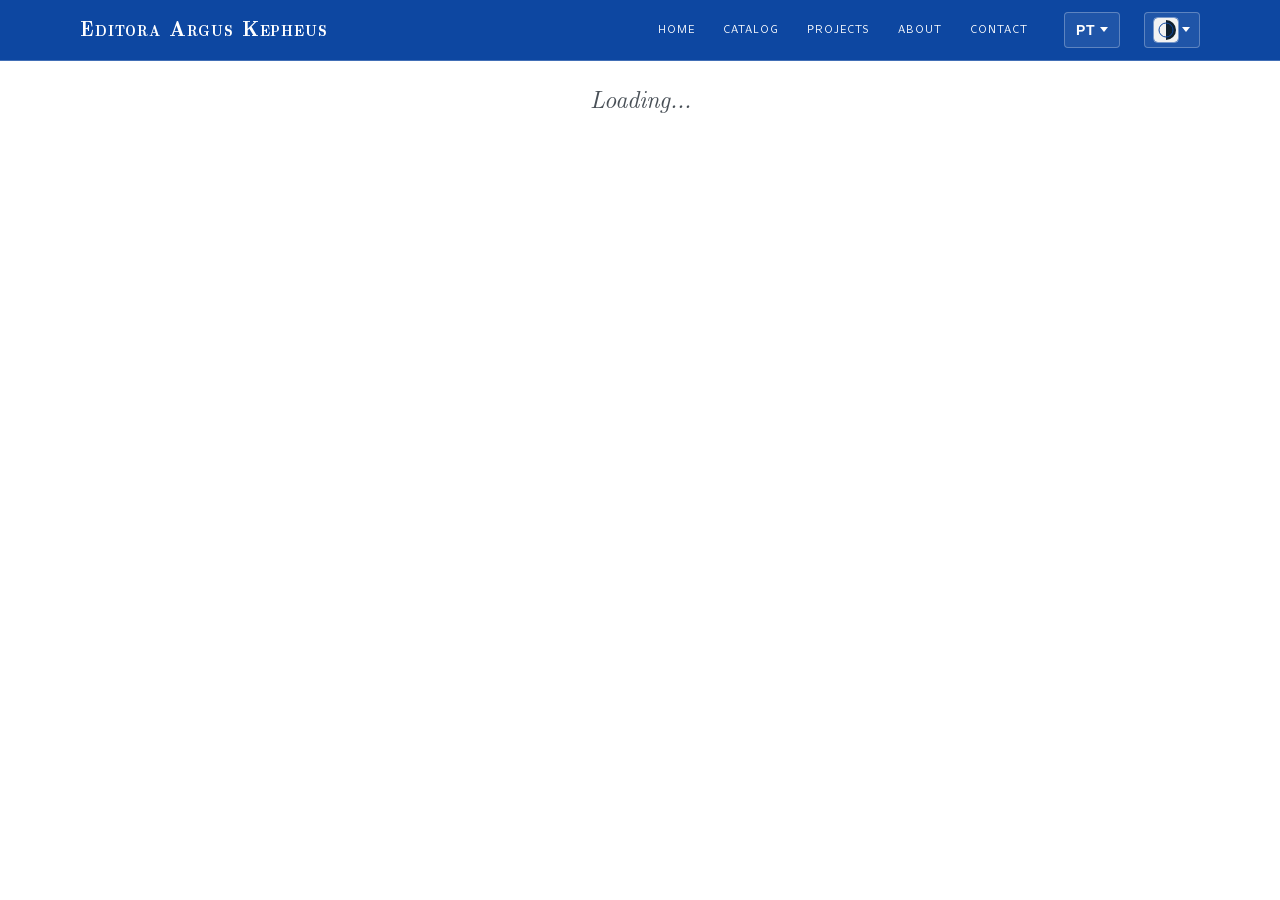
==== commit f2da296f: "Publish Argus Kepheus social sharing thumbnail Copy the supplied og.png and static sharing metadata " ====
--- a/index.html
+++ b/index.html
@@ -22,6 +22,20 @@
         <meta property="og:description" content="Conheça a Editora Argus Kepheus e seu catálogo."> <!-- Extended dynamically at runtime -->
         <meta property="og:type" content="website">
         <meta property="og:url" content="https://www.arguskepheus.com.br/">
+        <meta property="og:site_name" content="Argus Kepheus">
+        <meta property="og:locale" content="pt_BR">
+        <!-- Shared thumbnail is available to crawlers without JavaScript. -->
+        <meta property="og:image" content="https://www.arguskepheus.com.br/og.png">
+        <meta property="og:image:secure_url" content="https://www.arguskepheus.com.br/og.png">
+        <meta property="og:image:type" content="image/png">
+        <meta property="og:image:width" content="1254">
+        <meta property="og:image:height" content="1254">
+        <meta property="og:image:alt" content="Disquete azul com etiqueta Argus Kepheus.">
+        <meta name="twitter:card" content="summary">
+        <meta name="twitter:title" content="Argus Kepheus — Editora">
+        <meta name="twitter:description" content="Conheça a Editora Argus Kepheus e seu catálogo.">
+        <meta name="twitter:image" content="https://www.arguskepheus.com.br/og.png">
+        <meta name="twitter:image:alt" content="Disquete azul com etiqueta Argus Kepheus.">
         <link rel="canonical" href="https://www.arguskepheus.com.br/"> <!-- Updated dynamically at runtime -->
         <meta http-equiv="Content-Security-Policy" content="default-src 'self'; script-src 'self'; style-src 'self'; img-src 'self' data:; connect-src 'self'; worker-src 'self'; base-uri 'self'; object-src 'none';">
     </head>
